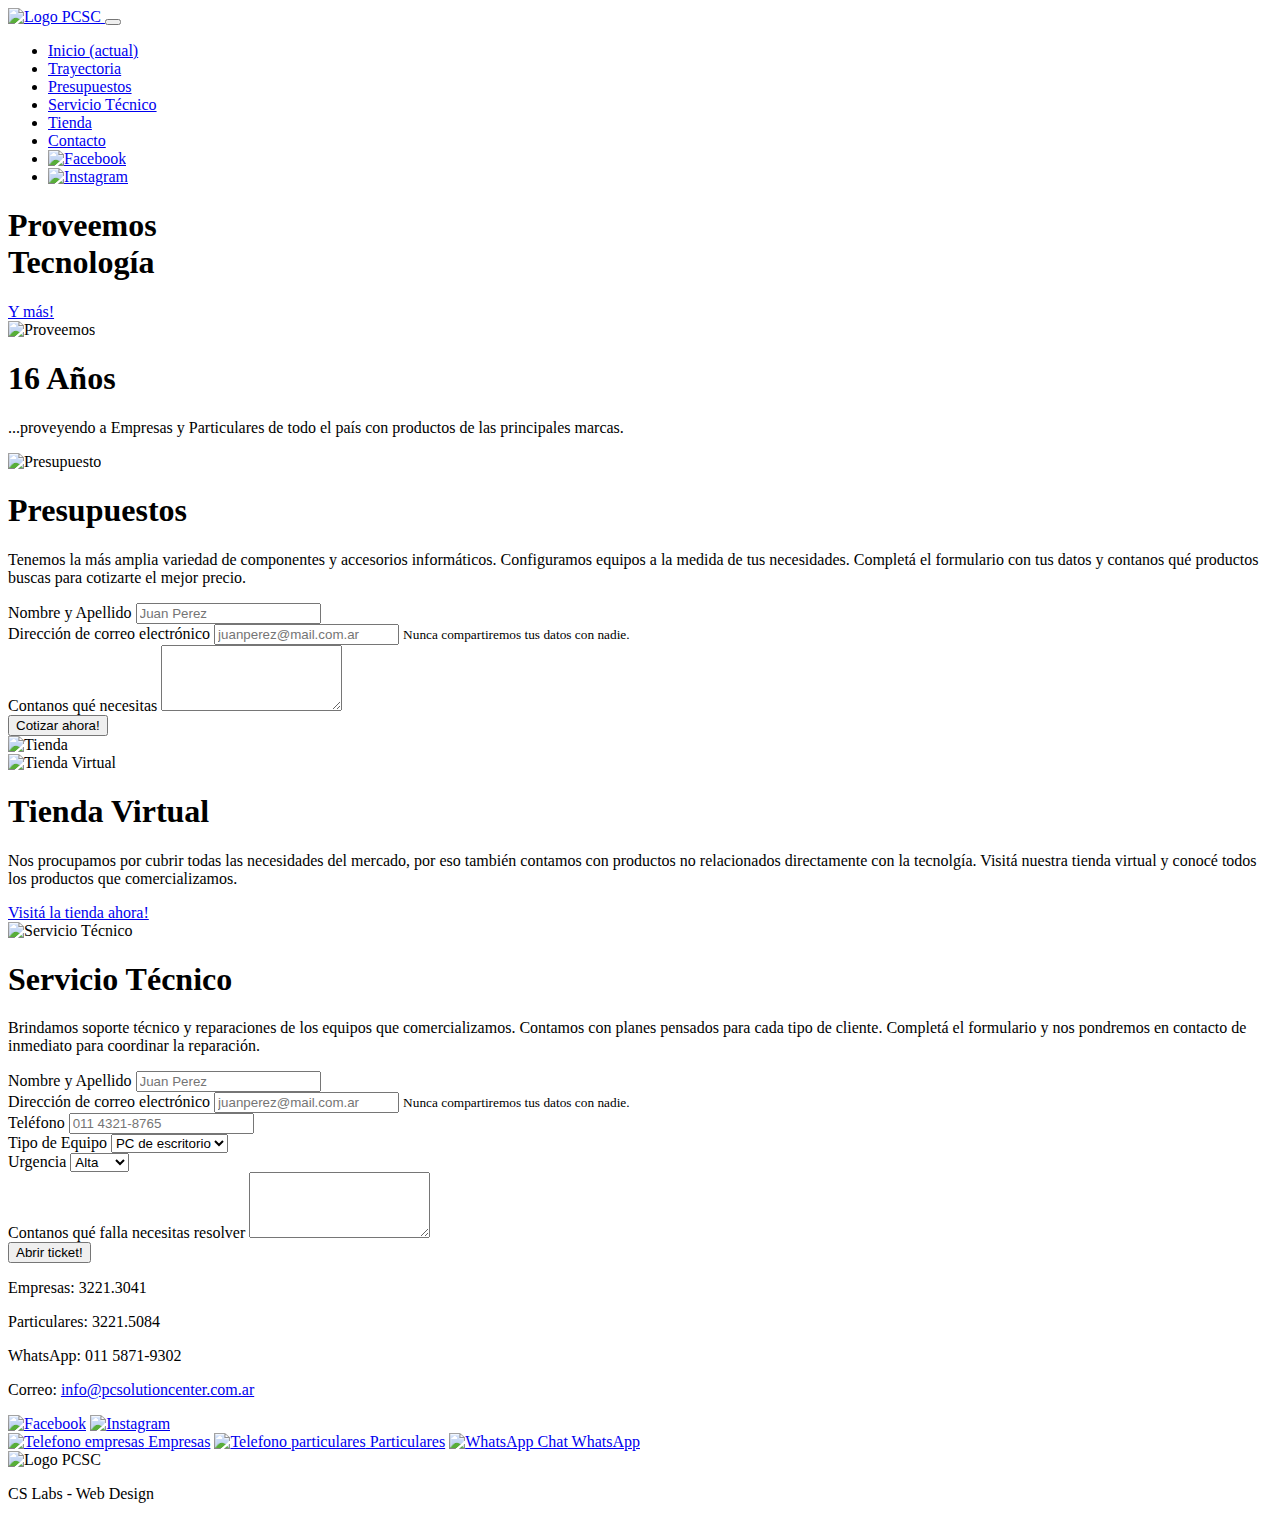
==== index.html @ fbec8a4c "Add files via upload" ====
<!doctype html>
<html lang="es">
    <head>
        <!-- Required meta tags -->
        <meta charset="utf-8">
        <meta name="viewport" content="width=device-width, initial-scale=1, shrink-to-fit=no">
        <!-- Bootstrap CSS -->
        <link rel="stylesheet" href="https://stackpath.bootstrapcdn.com/bootstrap/4.1.3/css/bootstrap.min.css" integrity="sha384-MCw98/SFnGE8fJT3GXwEOngsV7Zt27NXFoaoApmYm81iuXoPkFOJwJ8ERdknLPMO" crossorigin="anonymous">
        <link rel="stylesheet" href="css/styles.css">
        <title>PC Solution Center</title>
        <!-- Optional JavaScript -->
        <!-- jQuery first, then Popper.js, then Bootstrap JS -->
        <script src="https://code.jquery.com/jquery-3.3.1.slim.min.js" integrity="sha384-q8i/X+965DzO0rT7abK41JStQIAqVgRVzpbzo5smXKp4YfRvH+8abtTE1Pi6jizo" crossorigin="anonymous"></script>
        <script src="https://cdnjs.cloudflare.com/ajax/libs/popper.js/1.14.3/umd/popper.min.js" integrity="sha384-ZMP7rVo3mIykV+2+9J3UJ46jBk0WLaUAdn689aCwoqbBJiSnjAK/l8WvCWPIPm49" crossorigin="anonymous"></script>
        <script src="https://stackpath.bootstrapcdn.com/bootstrap/4.1.3/js/bootstrap.min.js" integrity="sha384-ChfqqxuZUCnJSK3+MXmPNIyE6ZbWh2IMqE241rYiqJxyMiZ6OW/JmZQ5stwEULTy" crossorigin="anonymous"></script>
    </head>
    <body>
        <nav class="navbar navbar-expand-lg navbar-light bg-light level-1">
            <a class="navbar-brand" href="#">
                <img src="image/logos/pcsc-isotipo.png" alt="Logo PCSC" class="nav-link" height="50">
            </a>
            <button class="navbar-toggler" type="button" data-toggle="collapse" data-target="#navbarNav" aria-controls="navbarNav" aria-expanded="false" aria-label="Toggle navigation">
                <span class="navbar-toggler-icon"></span>
            </button>
            <div class="collapse navbar-collapse" id="navbarNav">
                <ul class="navbar-nav ml-auto">
                    <li class="nav-item active">
                        <a class="nav-link hover-effect" href="#">Inicio <span class="sr-only">(actual)</span></a>
                    </li>
                    <li class="nav-item">
                        <a class="nav-link hover-effect" href="#about">Trayectoria</a>
                    </li>
                    <li class="nav-item">
                        <a class="nav-link hover-effect" href="#pricing">Presupuestos</a>
                    </li>
                    <li class="nav-item">
                        <a class="nav-link hover-effect" href="#service">Servicio Técnico</a>
                    </li>
                    <li class="nav-item">
                        <a class="nav-link hover-effect" href="#store">Tienda</a>
                    </li>
                    <li class="nav-item">
                        <a class="nav-link hover-effect" href="#contact">Contacto</a>
                    </li>
                    <li class="nav-item">
                        <a class="nav-link hover-effect" href="https://www.facebook.com/pcsolutioncenter">
                            <img src="image/icons/facebook.png" alt="Facebook" height="20">
                        </a>
                    </li>
                    <li class="nav-item">
                        <a class="nav-link hover-effect" href="https://www.instagram.com/pcsc_pcsolutioncenter/">
                            <img src="image/icons/instagram.png" alt="Instagram" height="20">
                        </a>
                    </li>

                </ul>
            </div>
        </nav>
        <header class="hero d-flex flex-row align-items-strech">
            <div class="absolute" id="blue-screen"></div>
            <div class="col col-md-6  col-lg-4 d-flex flex-column justify-content-center align-items-center" id="hero-message">
                <h1 class="hero-title">
                    Proveemos<br>Tecnología
                </h1>
                <div class="d-flex justify-content-center align-items-center rounded-active">
                    <a href="http://pcsolutioncenter.mercadoshops.com.ar" class="d-inline-block">Y más!</a>
                </div>
            </div>
        </header>
        <section class="container-flex" id="content">
            <article class="container flex-row" id="about">
                <div class="row">
                    <div class="col-sm-6 d-flex flex-column justify-content-center align-items-center">
                        <img src="image/delivery-truck.png" alt="Proveemos" width="100" id="about-image">
                    </div>
                    <div class="col-sm-4 offset-sm-1 d-flex flex-column justify-content-center align-items-center">
                        <h1>16 Años</h1>
                        <p>
                            ...proveyendo a Empresas y Particulares de todo el país con productos de las principales marcas.
                        </p>
                    </div>
                </div>    
            </article>
            <article class="container flex-row" id="pricing">
                <div class="row">
                    <div class="col-sm-4 d-flex flex-column justify-content-center align-items-center">
                        <img src="image/icons/file.png" alt="Presupuesto" class="article-image" width="100">
                        <h1>Presupuestos</h1>
                        <p>
                            Tenemos la más amplia variedad de componentes y accesorios informáticos.
                            Configuramos equipos a la medida de tus necesidades. Completá el formulario
                            con tus datos y contanos qué productos buscas para cotizarte el mejor precio.
                        </p>
                    </div>
                    <form class="col-sm-6 offset-sm-1 form-container level-1" action="http://localhost/sendprice.php" method="POST" enctype="application/x-www-form-urlencoded">
                        <div class="form-group col">
                            <label for="pricing-name">Nombre y Apellido</label>
                            <input type="text" class="form-control" id="pricing-name" placeholder="Juan Perez" required="">
                        </div>
                        <div class="form-group col">
                            <label for="pricing-email">Dirección de correo electrónico</label>
                            <input type="email" class="form-control" id="pricing-email" aria-describedby="pricing-email-help" placeholder="juanperez@mail.com.ar" required="">
                            <small id="pricing-email-help" class="form-text text-muted">Nunca compartiremos tus datos con nadie.</small>
                        </div>
                        <div class="form-group col">
                            <label for="pricing-request">Contanos qué necesitas</label>
                            <textarea class="form-control" id="pricing-request" rows="4" required=""></textarea>
                        </div>
                        <div class="form-group col">
                            <button type="submit" class="col-sm-6 offset-sm-2 col-lg-4 offset-lg-4 btn btn-warning level-1">Cotizar ahora!</button>
                        </div>
                    </form>
                </div>
            </article>
            <article class="container flex-row" id="store">
                <div class="row">
                    <div class="col-sm-6 d-flex flex-column justify-content-center align-items-center">
                        <img src="image/online-shopping.png" alt="Tienda" width="100" id="store-image">
                    </div>
                    <div class="col-sm-4 offset-sm-1 d-flex flex-column justify-content-center align-items-center">
                        
                        <img src="image/icons/web-cart.png" alt="Tienda Virtual" class="article-image" width="100">
                        <h1>Tienda Virtual</h1>
                        <p>
                            Nos procupamos por cubrir todas las necesidades del mercado, por eso también
                            contamos con productos no relacionados directamente con la tecnolgía. Visitá
                            nuestra tienda virtual y conocé todos los productos que comercializamos.
                        </p>
                        <div>
                            <a href="http://pcsolutioncenter.mercadoshops.com.ar" class="btn btn-danger level-1">Visitá la tienda ahora!</a>
                        </div>
                    </div>
                </div>    
            </article>
            <article class="container flex-row" id="service">
                <div class="row">
                    <div class="col-sm-4 d-flex flex-column justify-content-center align-items-center">
                        <img src="image/icons/tech-support.png" alt="Servicio Técnico" class="article-image" width="100">
                        <h1>Servicio Técnico</h1>
                        <p>
                            Brindamos soporte técnico y reparaciones de los equipos que comercializamos.
                            Contamos con planes pensados para cada tipo de cliente. Completá el formulario
                            y nos pondremos en contacto de inmediato para coordinar la reparación.
                        </p>
                    </div>
                    <form class="col-sm-6 offset-sm-1 form-container level-1">
                        <div class="form-group col">
                            <label for="name">Nombre y Apellido</label>
                            <input type="text" class="form-control" id="name" placeholder="Juan Perez" required>
                        </div>
                        <div class="form-group col">
                            <label for="email">Dirección de correo electrónico</label>
                            <input type="email" class="form-control" id="email" aria-describedby="emailHelp" placeholder="juanperez@mail.com.ar" required>
                            <small id="emailHelp" class="form-text text-muted">Nunca compartiremos tus datos con nadie.</small>
                        </div>
                        <div class="form-group col">
                            <label for="telephone">Teléfono</label>
                            <input type="tel" class="form-control" id="telephone" placeholder="011 4321-8765" required>
                        </div>
                        <div class="row">
                            <div class="form-group col-sm-6">
                                <label for="product">Tipo de Equipo</label>
                                <select class="form-control" id="product">
                                    <option>PC de escritorio</option>
                                    <option>Notebook</option>
                                    <option>Impresora</option>
                                    <option>Multifuncional</option>
                                    <option>Periférico</option>
                                    <option>Otros</option>
                                </select>
                            </div>
                            <div class="form-group col-sm-6">
                                <label for="urgency">Urgencia</label>
                                <select class="form-control" id="urgency">
                                    <option>Alta</option>
                                    <option>Media</option>
                                    <option>Baja</option>
                                </select>
                            </div>
                        </div>
                        <div class="form-group col">
                            <label for="request">Contanos qué falla necesitas resolver</label>
                            <textarea class="form-control" id="request" rows="4" required></textarea>
                        </div>
                        <div class="form-group col">
                            <button type="submit" class="col-sm-6 offset-sm-2 col-lg-4 offset-lg-4 btn btn-warning level-1">Abrir ticket!</button>
                        </div>
                    </form>
                </div>    
            </article>
        </section>
        <footer class="flex-container" id="contact">
            <div class="row">
                <div class="d-none d-sm-flex justify-content-center align-items-center p-3">
                    <div class="autosized p-3">
                        <p class="contact-info">Empresas: <span class="contact-data">3221.3041</span></p>
                        <p class="contact-info">Particulares: <span class="contact-data">3221.5084</span></p>
                        <p class="contact-info">WhatsApp: <span class="contact-data">011 5871-9302</span></p>
                        <p class="contact-info">Correo: <a href="mailto: info@pcsolutioncenter.com.ar">info@pcsolutioncenter.com.ar</a> </p>
                    </div>
                    <div class="d-flex flex-column justify-content-around align-items-center autosized p-3">
                        <a href="https://www.facebook.com/pcsolutioncenter" class="social-link p-3"><img src="image/icons/facebook-white.png" alt="Facebook" height="50"></a>
                        <a href="https://www.instagram.com/pcsc_pcsolutioncenter/" class="social-link p-3"><img src="image/icons/instagram-white.png" alt="Instagram" height="50"></a>
                    </div>
                </div>
                <div class="d-flex d-sm-none flex-column p-3">
                    <a href="tel:+5401132213041" class="level-1 btn btn-primary p-2 m-3"><img src="image/icons/telephone-white.png" alt="Telefono empresas" height="30"> Empresas</a>
                    <a href="tel:+5401133215084" class="level-1 btn btn-info p-2 m-3"><img src="image/icons/telephone-white.png" alt="Telefono particulares" height="30"> Particulares</a>
                    <a href="https://wa.me/5401158719302" class="level-1 btn btn-success p-2 m-3"><img src="image/icons/whatsapp-white.png" alt="WhatsApp Chat" height="30"> WhatsApp</a>
                </div>
                <div class="d-flex flex-row justify-content-center align-items-center p-3">
                    <img src="image/logos/pcsc-logo-gray.png" alt="Logo PCSC" width="400">
                </div>
            </div>
            <div class="d-flex flex-row justify-content-center align-items-center p-2">
                <p class="copyright">CS Labs - Web Design</p>
            </div>
        </footer>
    </body>
</html>
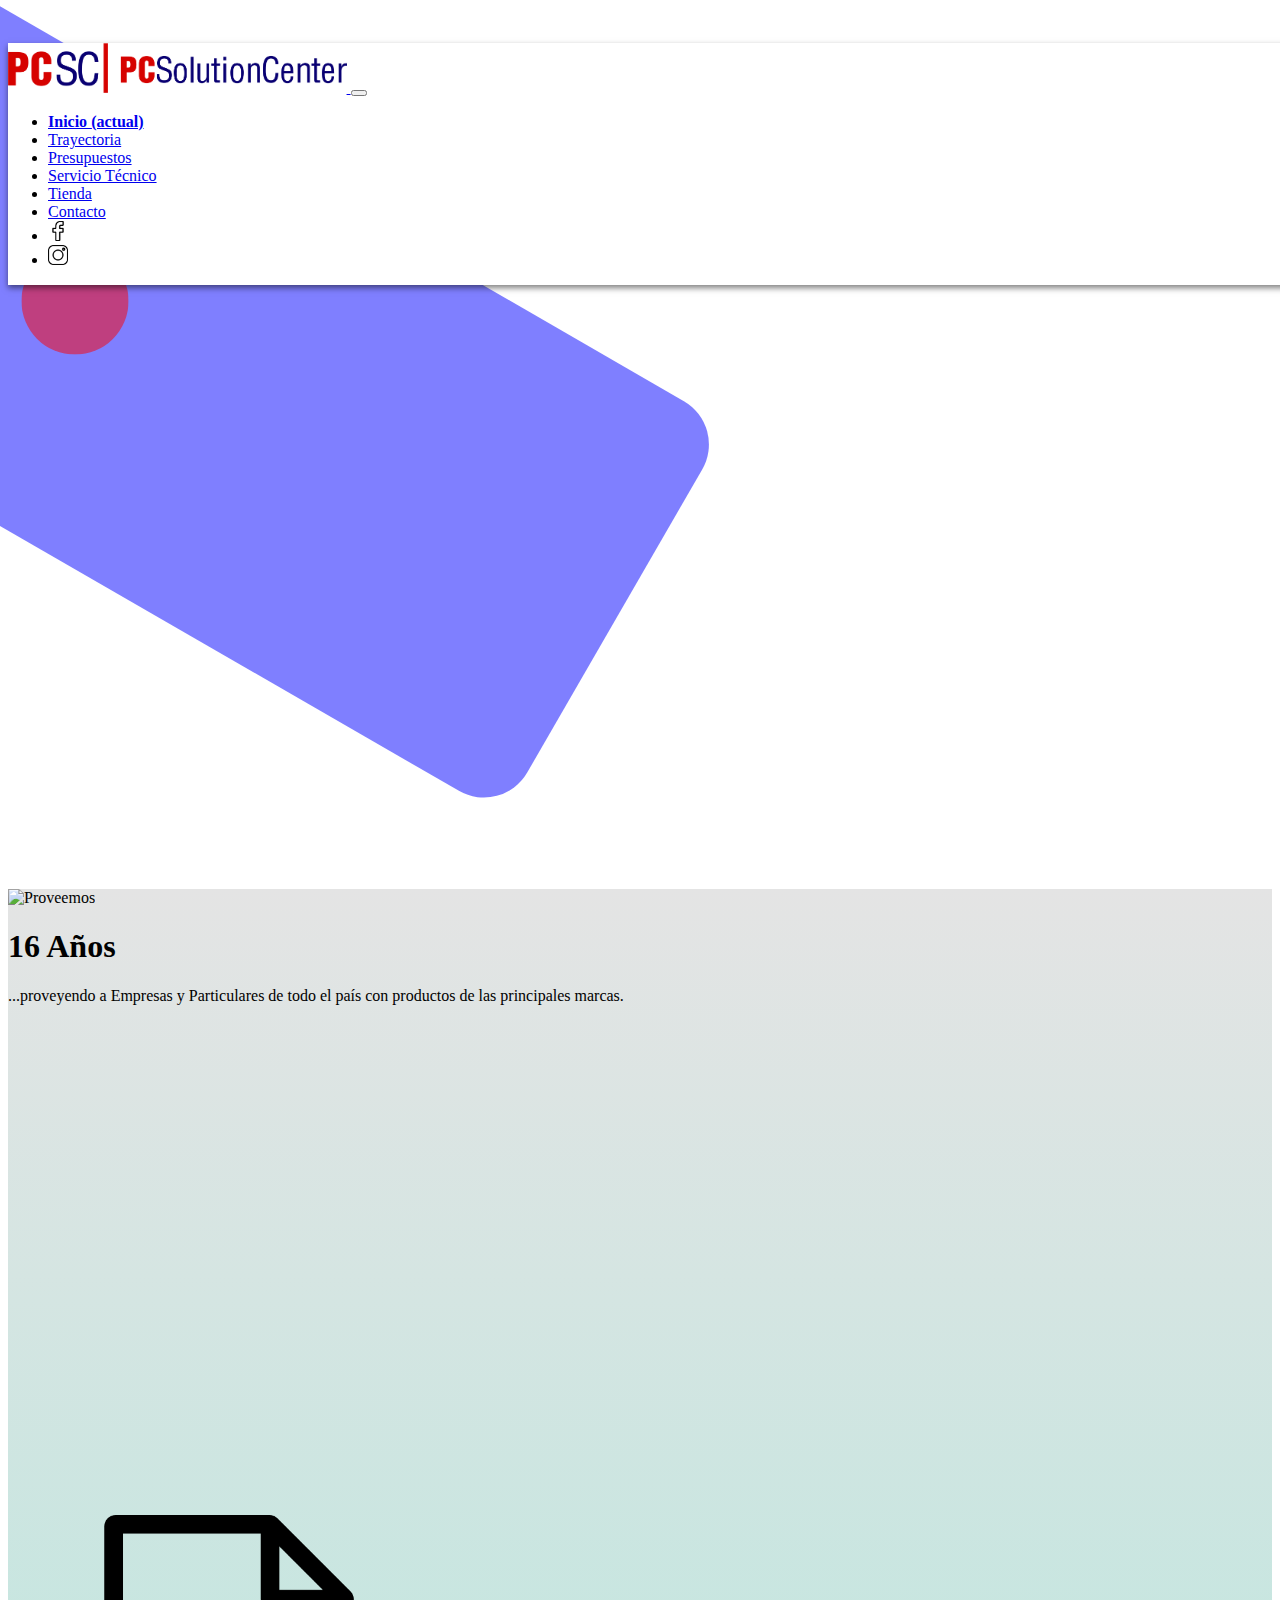
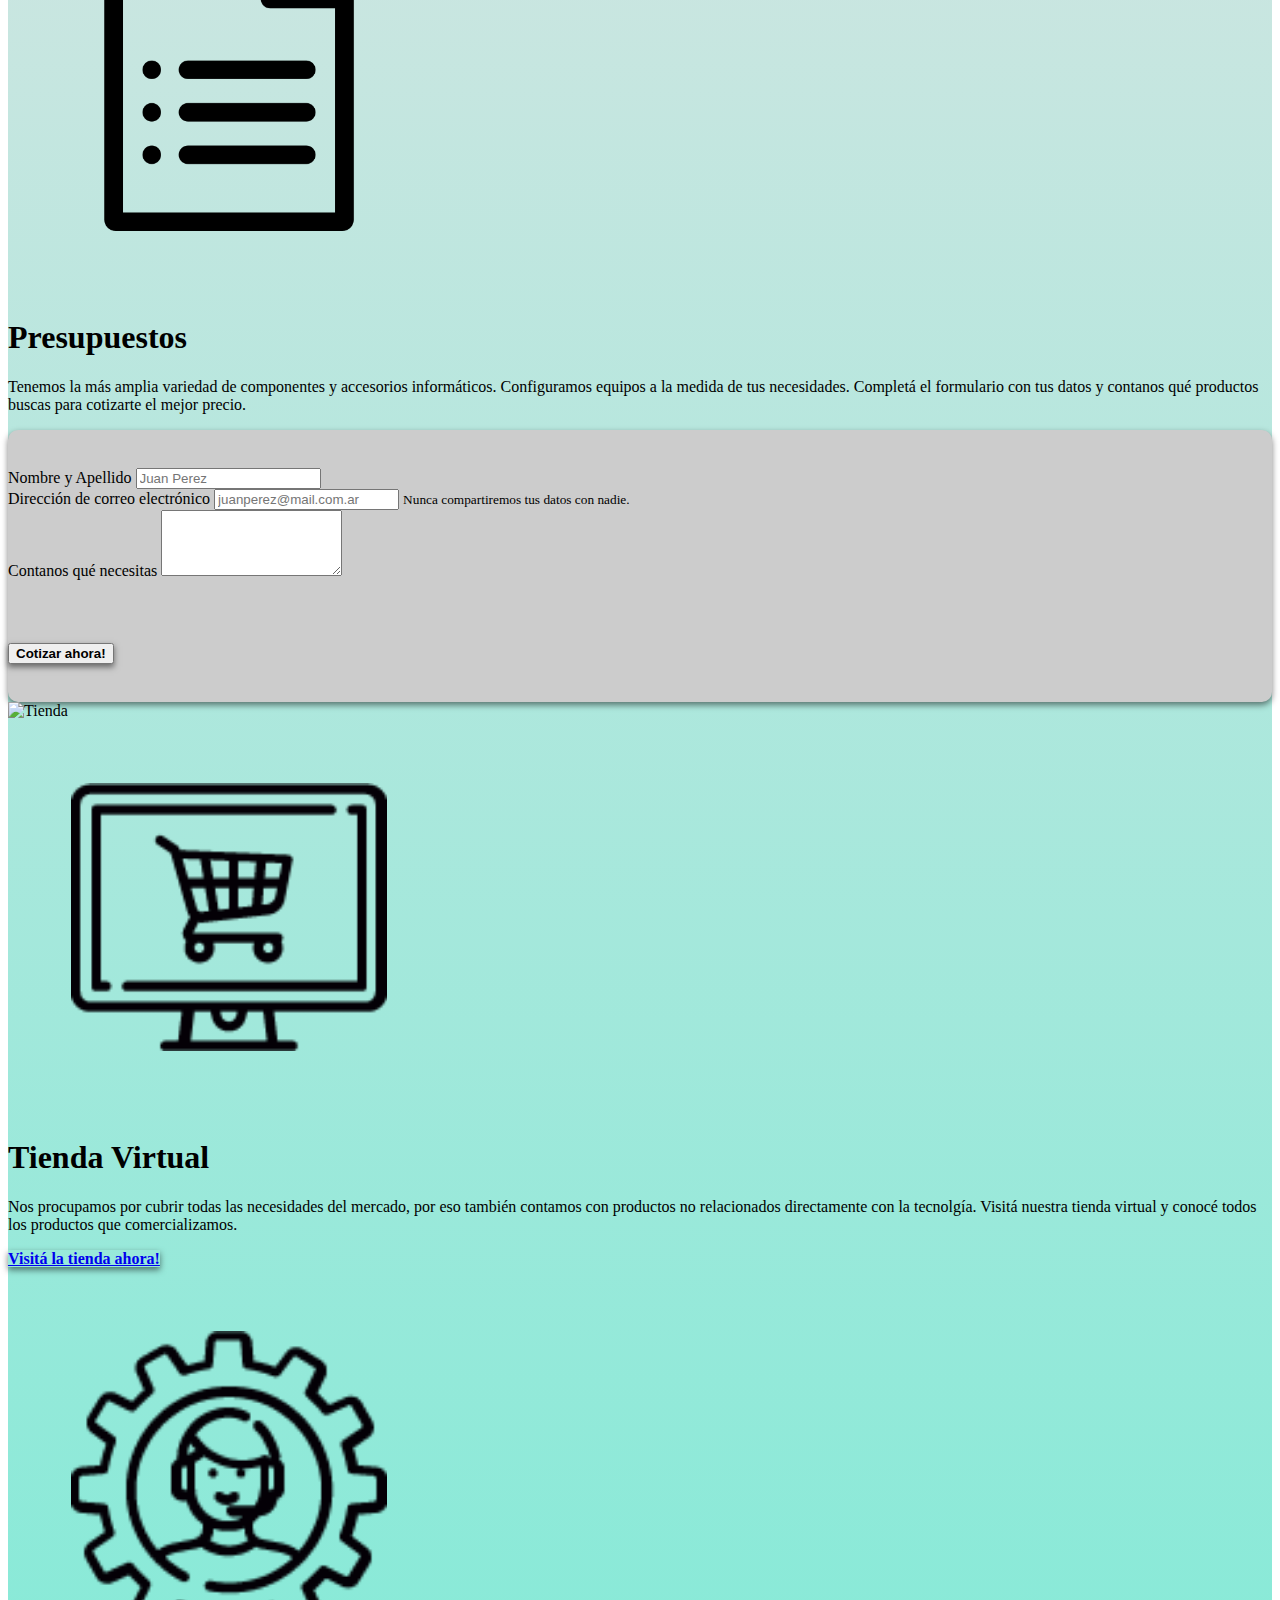
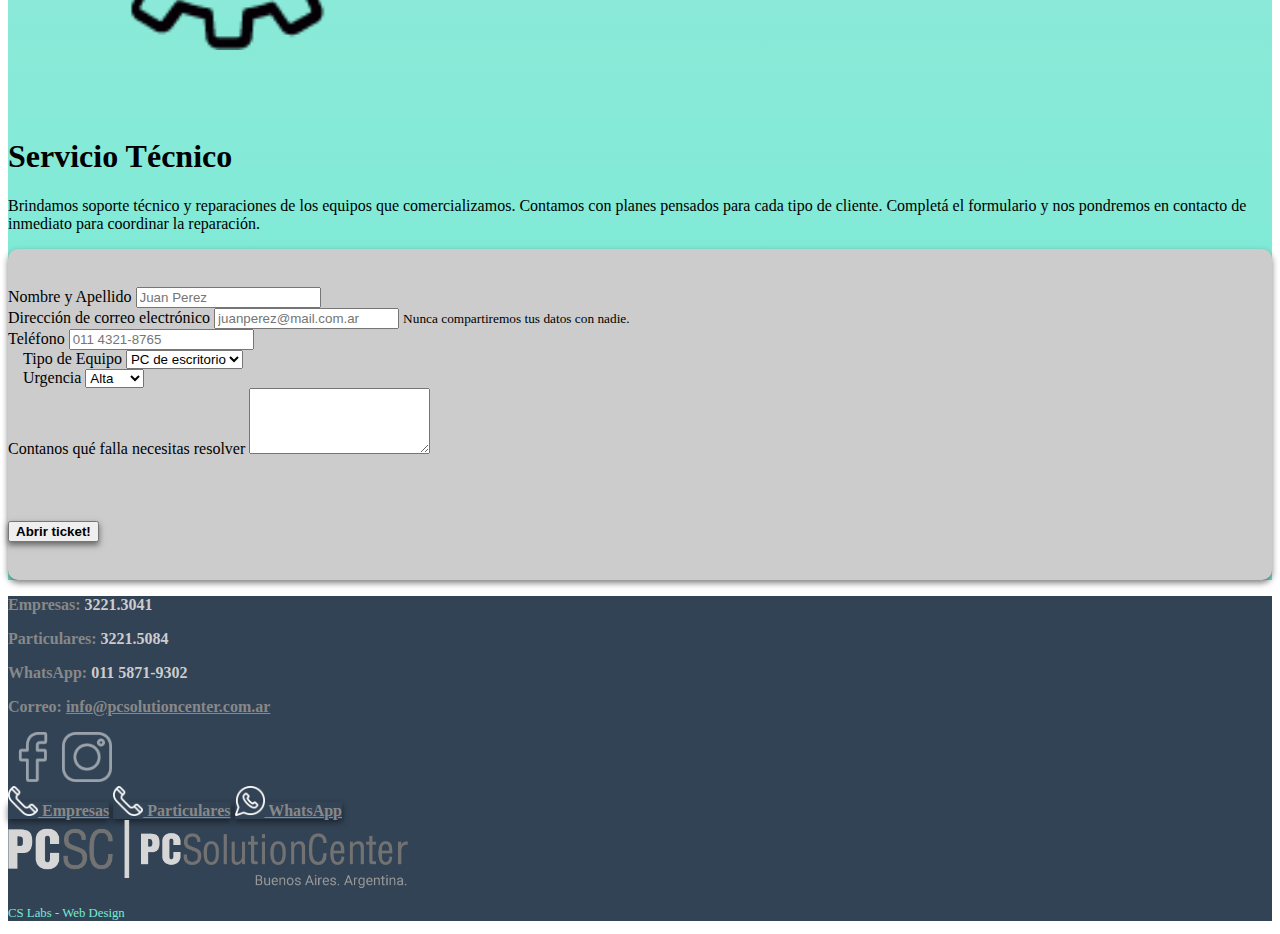
==== commit a244c64f: "Update index.html" ====
--- a/index.html
+++ b/index.html
@@ -63,7 +63,7 @@
                     Proveemos<br>Tecnología
                 </h1>
                 <div class="d-flex justify-content-center align-items-center rounded-active">
-                    <a href="http://pcsolutioncenter.mercadoshops.com.ar" class="d-inline-block">Y más!</a>
+                    <a href="#store" class="d-inline-block">Y más!</a>
                 </div>
             </div>
         </header>
@@ -127,7 +127,7 @@
                             nuestra tienda virtual y conocé todos los productos que comercializamos.
                         </p>
                         <div>
-                            <a href="http://pcsolutioncenter.mercadoshops.com.ar" class="btn btn-danger level-1">Visitá la tienda ahora!</a>
+                            <a href="http://pcsolutioncenter.mercadoshops.com.ar" target="_blank" class="btn btn-danger level-1">Visitá la tienda ahora!</a>
                         </div>
                     </div>
                 </div>    
@@ -217,4 +217,4 @@
             </div>
         </footer>
     </body>
-</html>+</html>
--- a/css/styles.css
+++ b/css/styles.css
@@ -0,0 +1,217 @@
+.navbar{
+    position: absolute;
+    width: 100%;
+    min-height: 6vh;
+    z-index: 10;
+    background-color: white;
+}
+
+.nav-item.active a{
+    font-weight: bold;
+}
+
+.level-1{
+    box-shadow: 0px 3px 6px rgba(0, 0, 0, 0.5);
+}
+
+.hover-effect{
+    position: relative;
+}
+
+.hover-effect:before{
+    content: '';
+    position: absolute;
+    transition: transform .5s ease;
+    left: 0;
+    bottom: 0;
+    width: 100%;
+    height: 2px;
+    background: black;
+    transform:  scaleX(0);
+}
+
+.hover-effect:hover:before {
+    transform:  scaleX(1);
+}
+
+.hero{
+    height: 94vh;
+    background-image: url(../image/hero-image.jpg);
+    background-position: bottom center;
+    background-size: cover;
+}
+
+.absolute{
+    position: absolute;
+}
+
+#blue-screen{
+    top:-6%;
+    left:0%;
+    width: 50vh;
+    height: 100vh;
+    transform: rotate(-60deg);
+    background-color: rgba(0, 0, 255, 0.5);
+    border-radius: 50px;
+}
+
+.hero-title{
+    color:white;
+    font-size: 4em;
+}
+
+.rounded-active{
+    height: 8em;
+    width: 8em;
+    border-radius: 50%;
+    border: 3px solid transparent;
+    background-color: rgba(255, 0, 0, 0.5);
+    transition: all 0.3s ease-in-out;
+    transform: scale(0.8);
+}
+
+.rounded-active:hover{
+    /*transform: rotate(360deg)*/
+    transform: scale(1);
+    border-color: red;
+    box-shadow: 0px 0px 3px rgba(255, 0, 0, 0.5);
+}
+
+.rounded-active:active{
+    transform: scale(0.95);
+    transition-duration: 0.25s;
+}
+
+.rounded-active a{
+    font-size: 2em;
+    color: white;
+}
+
+.rounded-active a:hover{
+    text-decoration: none;
+}
+
+section#content{
+    background: linear-gradient(180deg, #E4E4E4, #74EBD5);
+    min-height: 255vh;
+}
+
+article>div{
+    min-height: 62.5vh;
+}
+
+#pricing>div{
+    min-height: 50vh;
+}
+
+#service>div{
+    min-height: 70vh;
+}
+
+#about-image, #store-image{
+    width: 100%;
+    min-height: auto;
+}
+
+.article-image{
+    width: 25%;
+    height: auto;
+    margin: 5%;
+}
+
+.form-container{
+    background-color: #CCC;
+    border-radius: 10px;
+    padding: 3% 0;
+}
+.form-container .row{
+    padding: 0px 15px;
+}
+
+.form-container button{
+    margin-top: 5%;
+}
+
+footer{
+    min-height: 20vh;
+    background-color: #324355;
+}
+
+footer div{
+    flex: 1;
+}
+
+.autosized{
+    flex: 0 auto;
+}
+
+.btn{
+    font-weight: bold;
+}
+
+.btn:active{
+    box-shadow: none;
+}
+
+.contact-info, footer a{
+    font-weight: bold;
+    color: #888;
+    transition: color 0.2s ease;
+}
+
+footer a:hover{
+    text-decoration: none;
+    color: #fff;
+}
+
+.contact-data{
+    color: #ccc;
+}
+
+.social-link{
+    opacity: 0.5;
+    transition: opacity 0.2s ease;
+}
+
+.social-link:hover{
+    opacity: 1;
+}
+.copyright{
+    color: #74EBD5;
+    font-size: 0.8em;
+}
+
+#php-response{
+    background-image: url(../image/mailbox-open.png);
+    background-size: cover;
+    background-position: center top;
+    background-repeat: no-repeat;
+    height: 100vh;
+    width: 100%;
+}
+
+.success-message{
+    height: auto;
+}
+
+.full-height{
+    height: 100vh;
+}
+
+@media only screen and (max-width: 575.98px){
+    #about, #pricing, #store{
+        margin-bottom: 10vh;
+    }
+
+    .article-image{
+        display: none;
+    }
+
+    .hover-effect:before{
+        width: 25%;
+    }
+
+    #php-response{
+        background-position: top right;
+    }
+}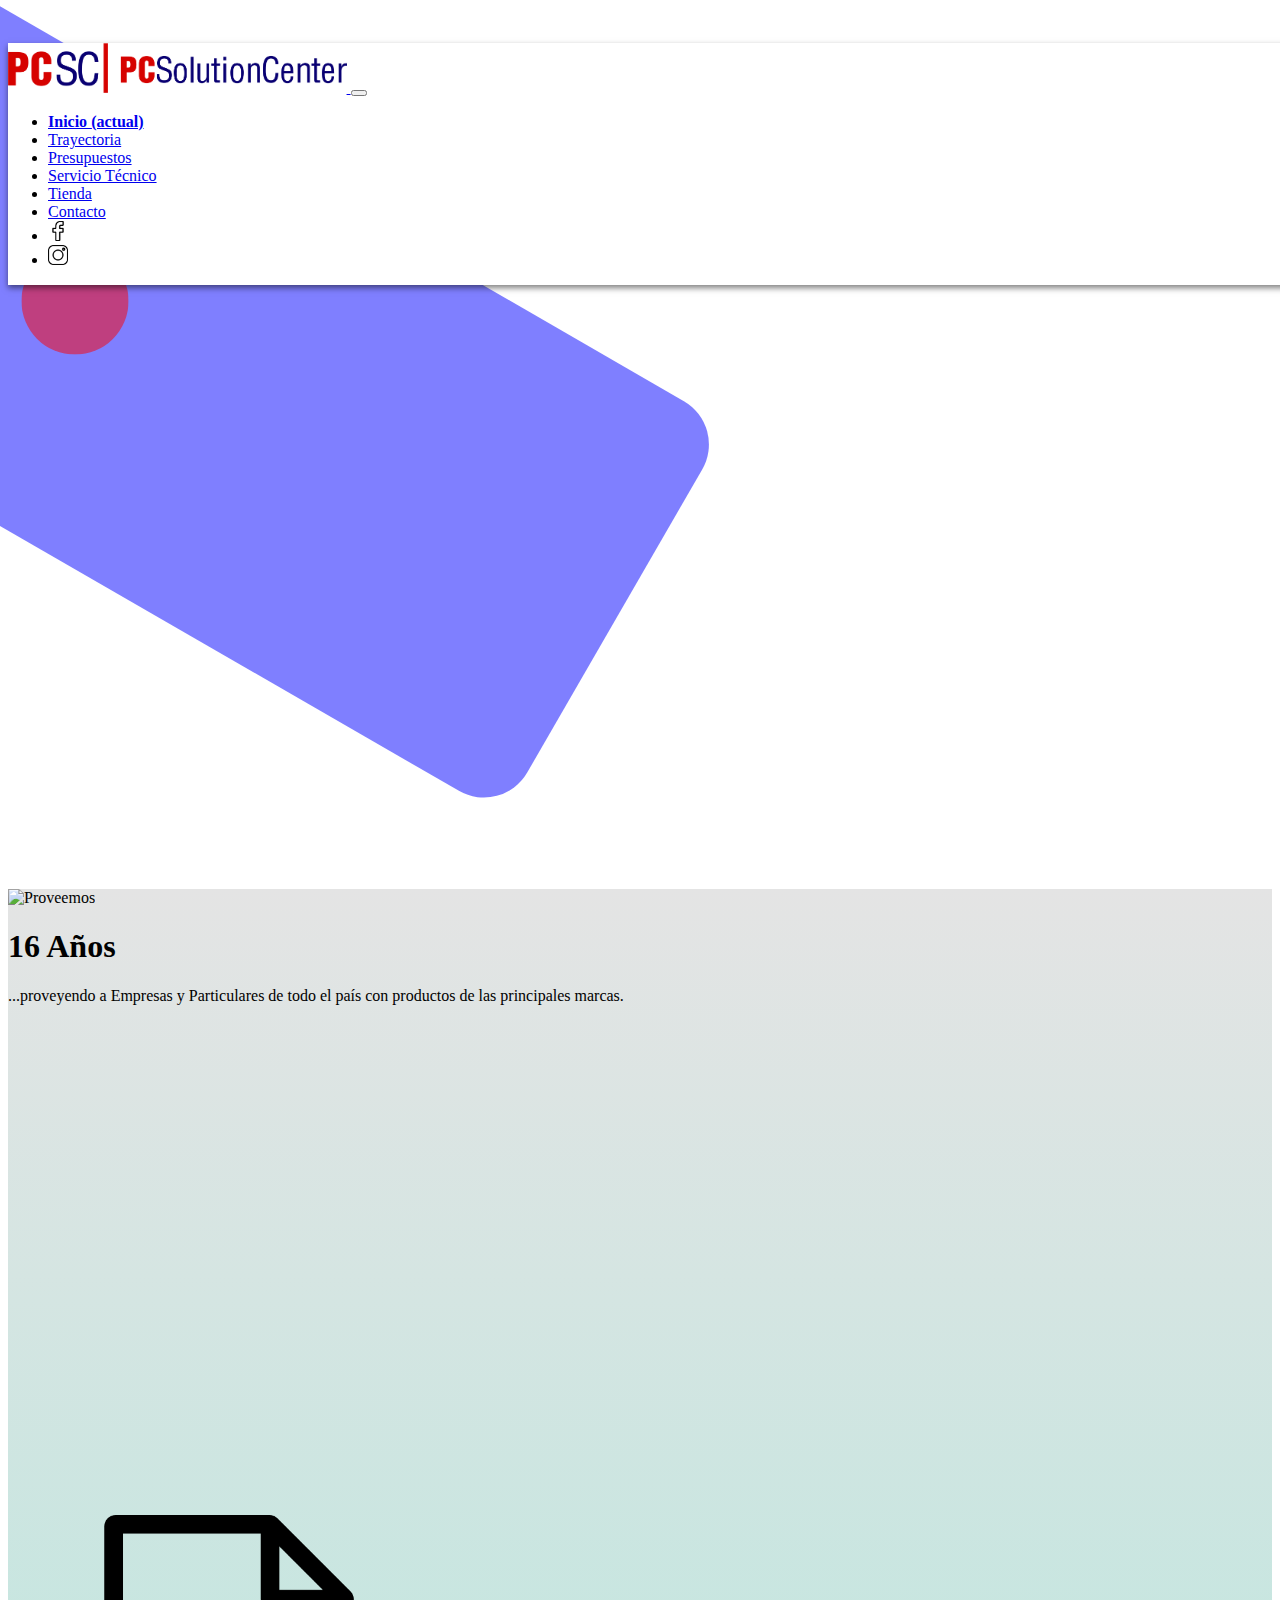
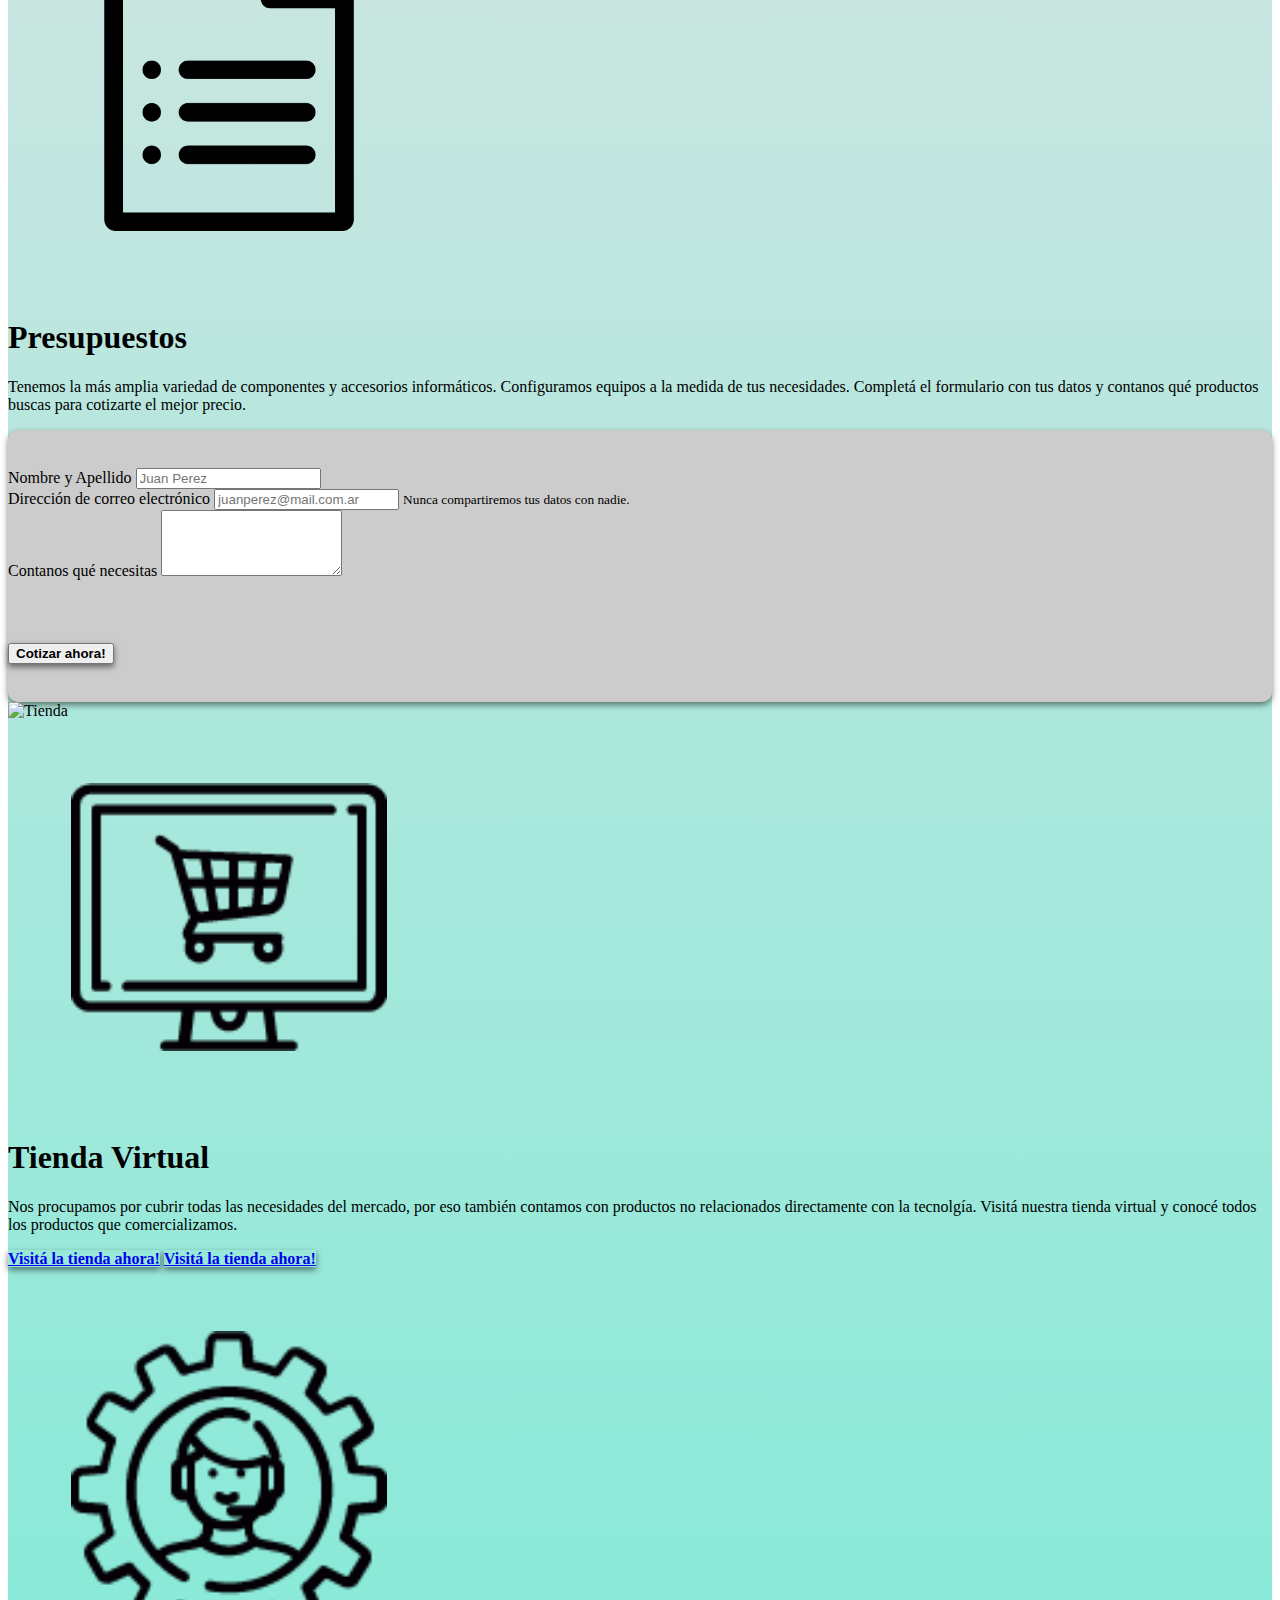
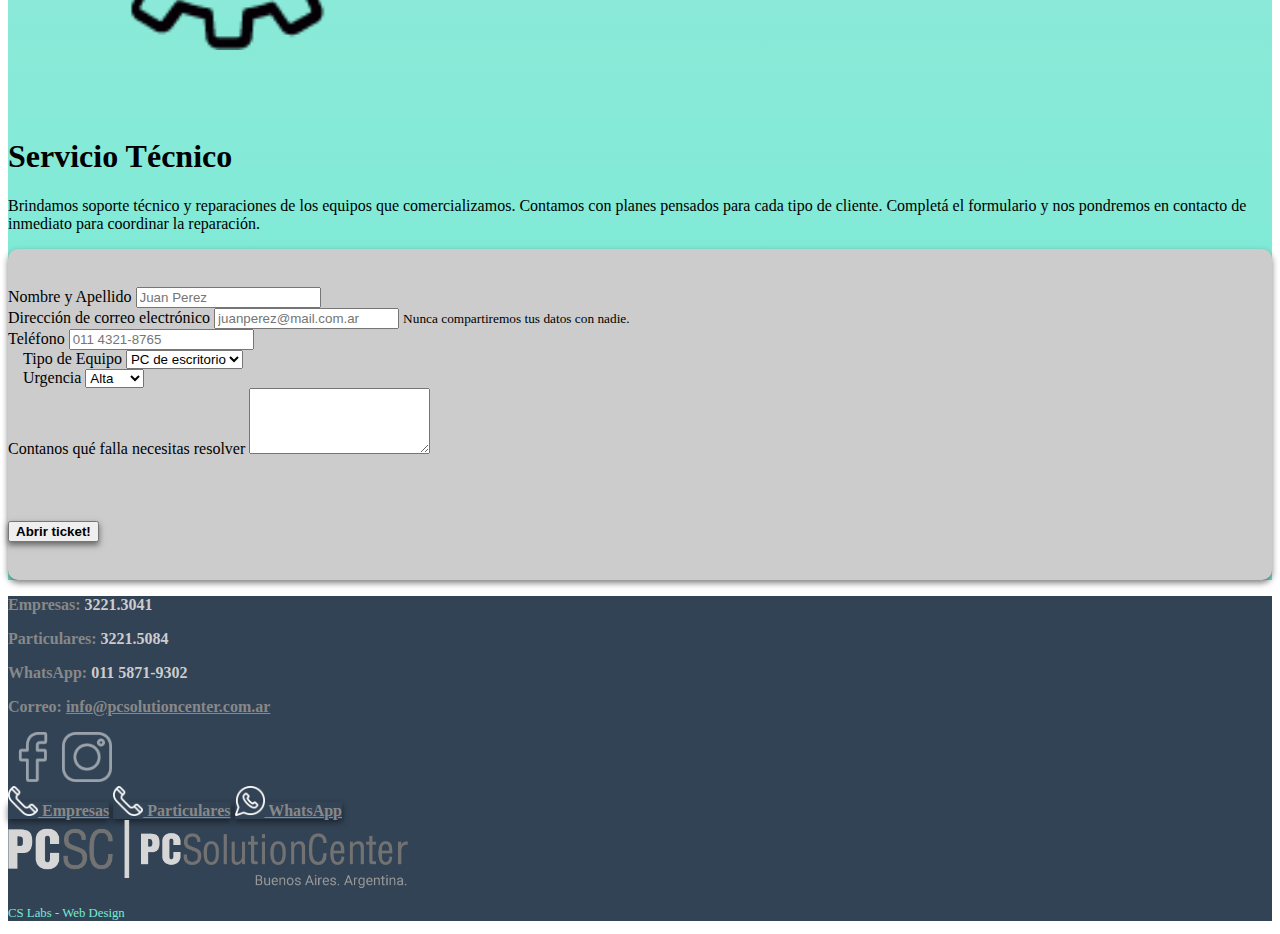
==== commit f9e47142: "Update index.html" ====
--- a/index.html
+++ b/index.html
@@ -75,7 +75,7 @@
                     </div>
                     <div class="col-sm-4 offset-sm-1 d-flex flex-column justify-content-center align-items-center">
                         <h1>16 Años</h1>
-                        <p>
+                        <p class="text-center">
                             ...proveyendo a Empresas y Particulares de todo el país con productos de las principales marcas.
                         </p>
                     </div>
@@ -86,7 +86,7 @@
                     <div class="col-sm-4 d-flex flex-column justify-content-center align-items-center">
                         <img src="image/icons/file.png" alt="Presupuesto" class="article-image" width="100">
                         <h1>Presupuestos</h1>
-                        <p>
+                        <p class="text-justified">
                             Tenemos la más amplia variedad de componentes y accesorios informáticos.
                             Configuramos equipos a la medida de tus necesidades. Completá el formulario
                             con tus datos y contanos qué productos buscas para cotizarte el mejor precio.
@@ -121,13 +121,14 @@
                         
                         <img src="image/icons/web-cart.png" alt="Tienda Virtual" class="article-image" width="100">
                         <h1>Tienda Virtual</h1>
-                        <p>
+                        <p class="text-justified">
                             Nos procupamos por cubrir todas las necesidades del mercado, por eso también
                             contamos con productos no relacionados directamente con la tecnolgía. Visitá
                             nuestra tienda virtual y conocé todos los productos que comercializamos.
                         </p>
                         <div>
-                            <a href="http://pcsolutioncenter.mercadoshops.com.ar" target="_blank" class="btn btn-danger level-1">Visitá la tienda ahora!</a>
+                            <a href="http://pcsolutioncenter.mercadoshops.com.ar" class="d-inline-block d-none-sm btn btn-danger level-1">Visitá la tienda ahora!</a>
+                            <a href="http://pcsolutioncenter.mercadoshops.com.ar" target="_blank" class="d-none d-inline-block-sm btn btn-danger level-1">Visitá la tienda ahora!</a>
                         </div>
                     </div>
                 </div>    
@@ -137,7 +138,7 @@
                     <div class="col-sm-4 d-flex flex-column justify-content-center align-items-center">
                         <img src="image/icons/tech-support.png" alt="Servicio Técnico" class="article-image" width="100">
                         <h1>Servicio Técnico</h1>
-                        <p>
+                        <p clas="text-justified">
                             Brindamos soporte técnico y reparaciones de los equipos que comercializamos.
                             Contamos con planes pensados para cada tipo de cliente. Completá el formulario
                             y nos pondremos en contacto de inmediato para coordinar la reparación.
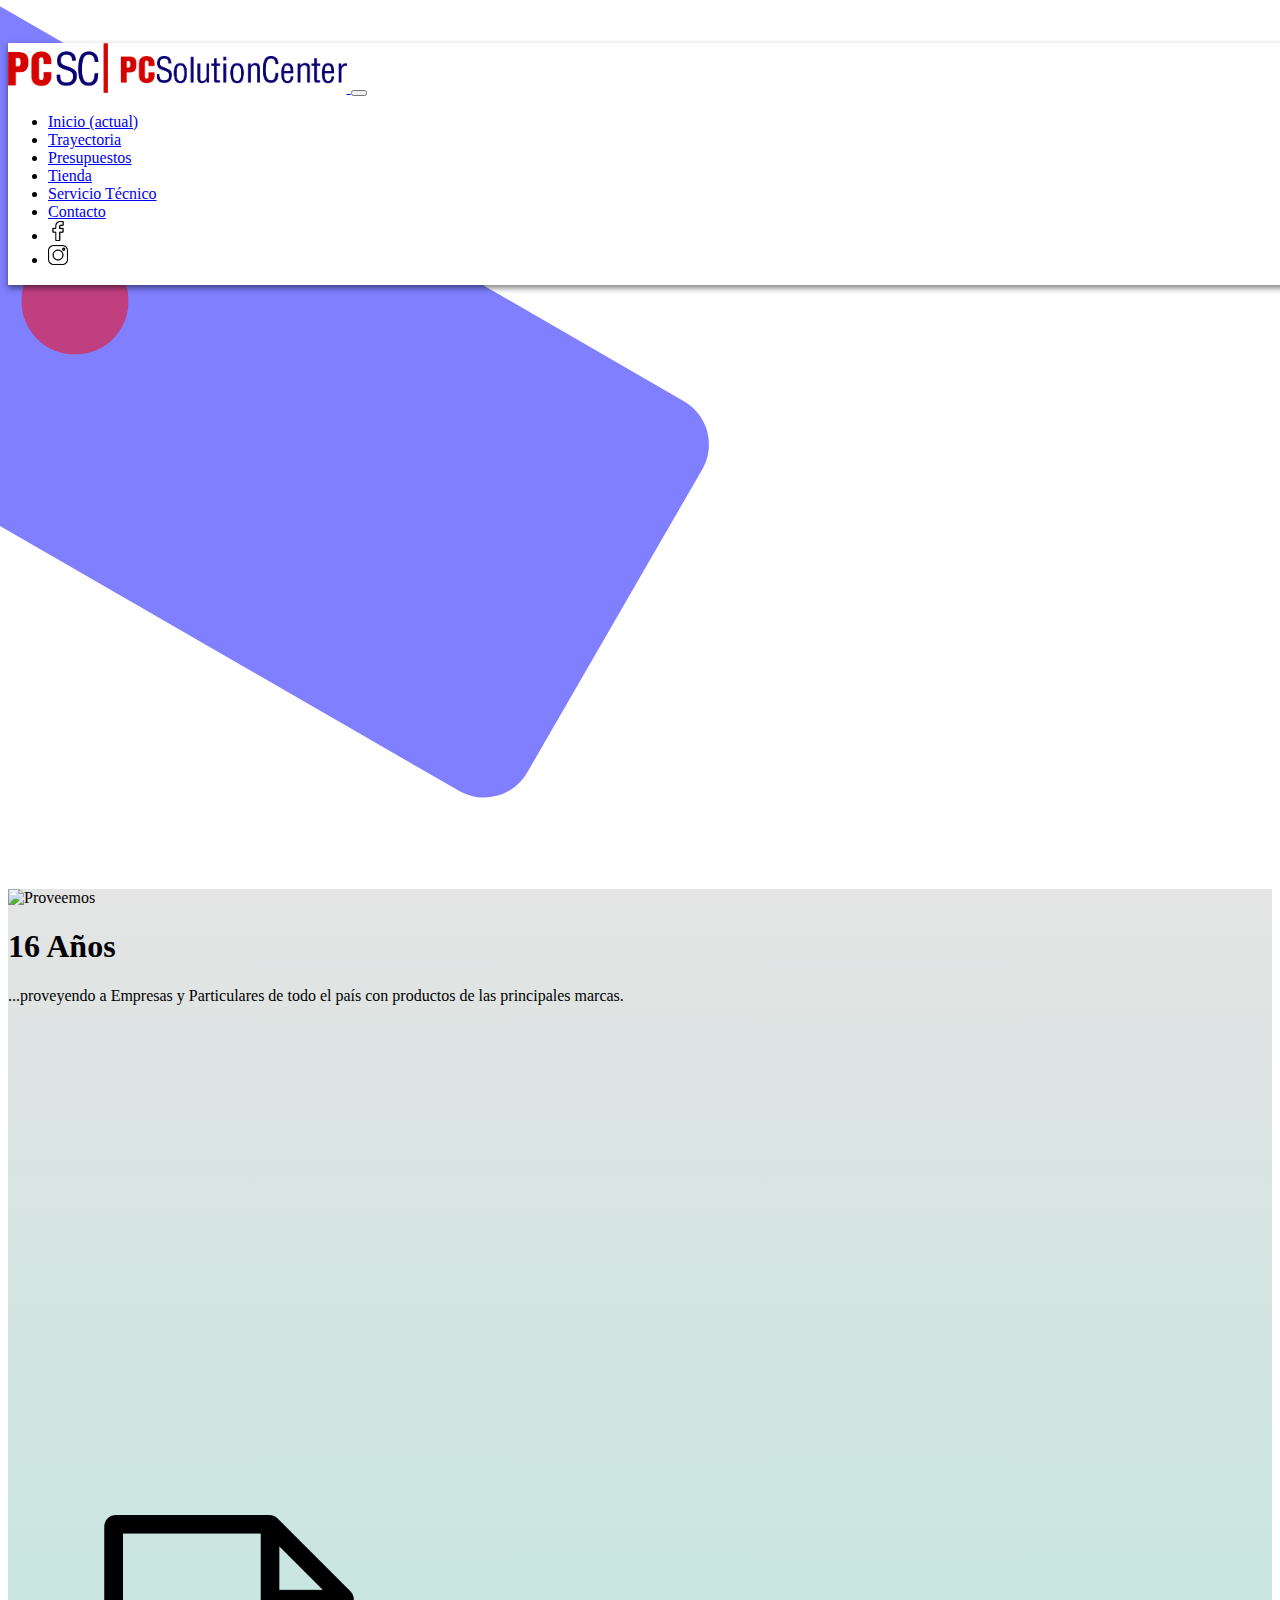
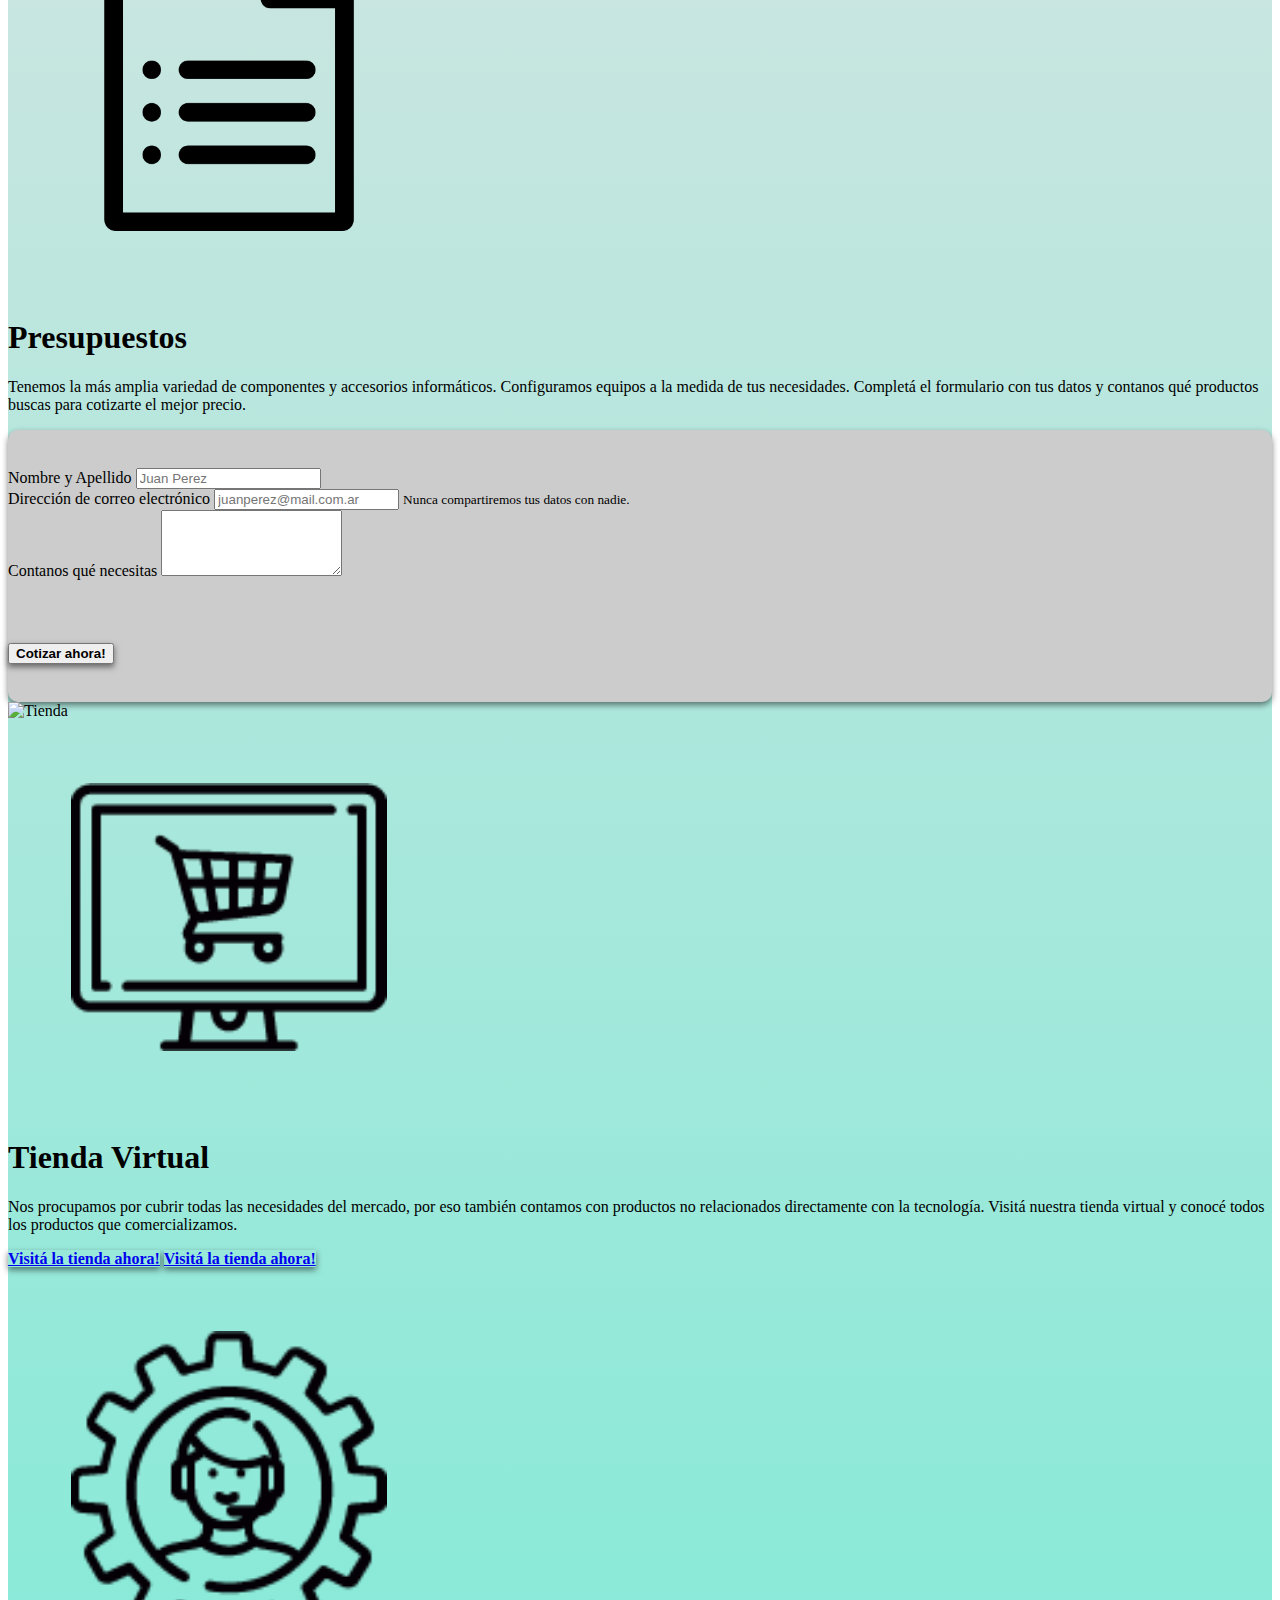
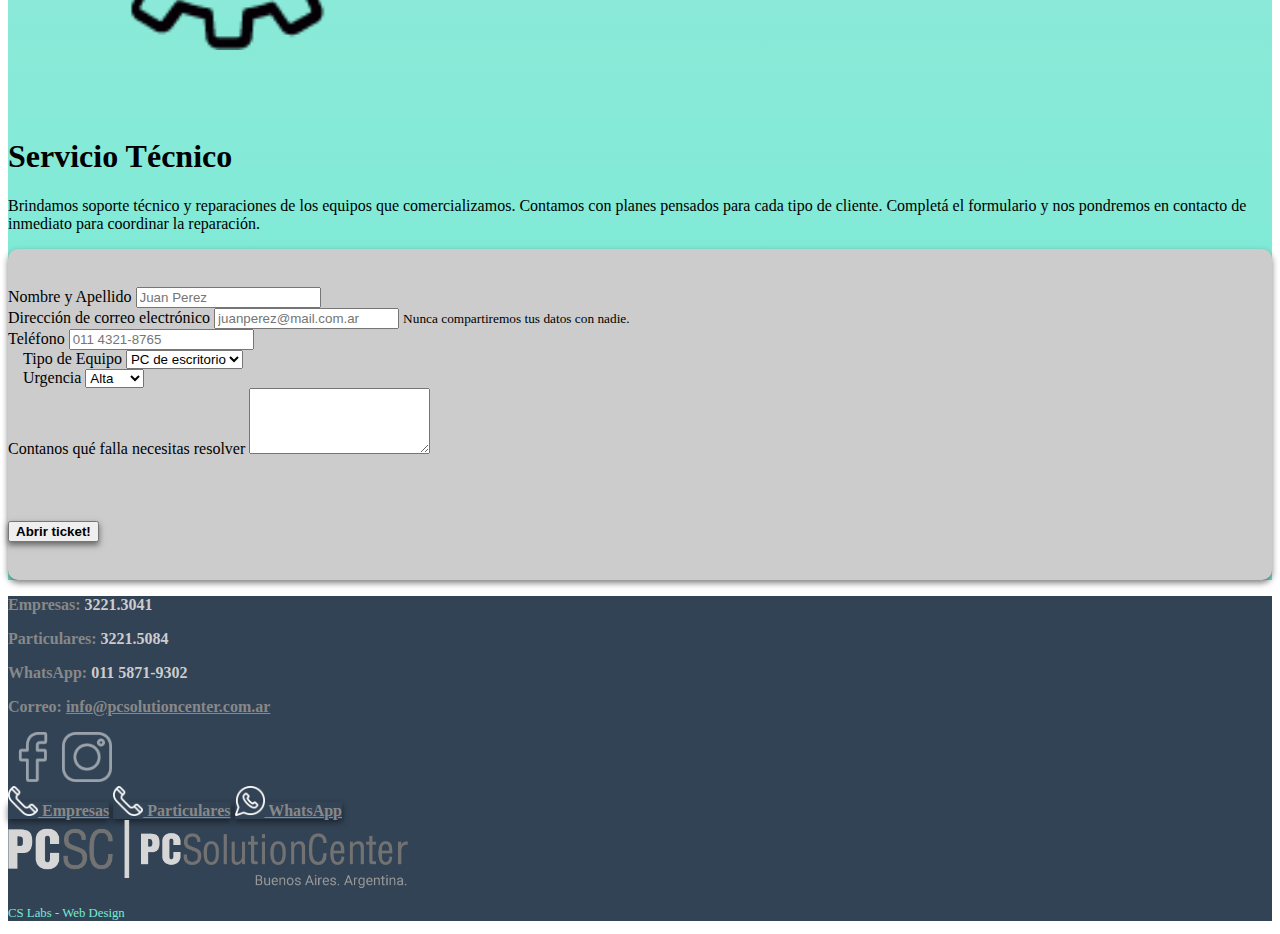
==== commit 2450f06d: "Add files via upload" ====
--- a/index.html
+++ b/index.html
@@ -14,8 +14,8 @@
         <script src="https://cdnjs.cloudflare.com/ajax/libs/popper.js/1.14.3/umd/popper.min.js" integrity="sha384-ZMP7rVo3mIykV+2+9J3UJ46jBk0WLaUAdn689aCwoqbBJiSnjAK/l8WvCWPIPm49" crossorigin="anonymous"></script>
         <script src="https://stackpath.bootstrapcdn.com/bootstrap/4.1.3/js/bootstrap.min.js" integrity="sha384-ChfqqxuZUCnJSK3+MXmPNIyE6ZbWh2IMqE241rYiqJxyMiZ6OW/JmZQ5stwEULTy" crossorigin="anonymous"></script>
     </head>
-    <body>
-        <nav class="navbar navbar-expand-lg navbar-light bg-light level-1">
+    <body data-spy="scroll" data-target=".navbar-collapse" data-offset="100">
+        <nav class="navbar fixed-top navbar-expand-lg navbar-light bg-light level-1">
             <a class="navbar-brand" href="#">
                 <img src="image/logos/pcsc-isotipo.png" alt="Logo PCSC" class="nav-link" height="50">
             </a>
@@ -24,8 +24,8 @@
             </button>
             <div class="collapse navbar-collapse" id="navbarNav">
                 <ul class="navbar-nav ml-auto">
-                    <li class="nav-item active">
-                        <a class="nav-link hover-effect" href="#">Inicio <span class="sr-only">(actual)</span></a>
+                    <li class="nav-item">
+                        <a class="nav-link hover-effect" href="#home">Inicio <span class="sr-only">(actual)</span></a>
                     </li>
                     <li class="nav-item">
                         <a class="nav-link hover-effect" href="#about">Trayectoria</a>
@@ -34,10 +34,10 @@
                         <a class="nav-link hover-effect" href="#pricing">Presupuestos</a>
                     </li>
                     <li class="nav-item">
+                        <a class="nav-link hover-effect" href="#store">Tienda</a>
+                    </li>
+                    <li class="nav-item">
                         <a class="nav-link hover-effect" href="#service">Servicio Técnico</a>
-                    </li>
-                    <li class="nav-item">
-                        <a class="nav-link hover-effect" href="#store">Tienda</a>
                     </li>
                     <li class="nav-item">
                         <a class="nav-link hover-effect" href="#contact">Contacto</a>
@@ -56,7 +56,7 @@
                 </ul>
             </div>
         </nav>
-        <header class="hero d-flex flex-row align-items-strech">
+        <header class="hero d-flex flex-row align-items-strech" id="home">
             <div class="absolute" id="blue-screen"></div>
             <div class="col col-md-6  col-lg-4 d-flex flex-column justify-content-center align-items-center" id="hero-message">
                 <h1 class="hero-title">
@@ -86,7 +86,7 @@
                     <div class="col-sm-4 d-flex flex-column justify-content-center align-items-center">
                         <img src="image/icons/file.png" alt="Presupuesto" class="article-image" width="100">
                         <h1>Presupuestos</h1>
-                        <p class="text-justified">
+                        <p class="article-description">
                             Tenemos la más amplia variedad de componentes y accesorios informáticos.
                             Configuramos equipos a la medida de tus necesidades. Completá el formulario
                             con tus datos y contanos qué productos buscas para cotizarte el mejor precio.
@@ -121,9 +121,9 @@
                         
                         <img src="image/icons/web-cart.png" alt="Tienda Virtual" class="article-image" width="100">
                         <h1>Tienda Virtual</h1>
-                        <p class="text-justified">
+                        <p class="article-description">
                             Nos procupamos por cubrir todas las necesidades del mercado, por eso también
-                            contamos con productos no relacionados directamente con la tecnolgía. Visitá
+                            contamos con productos no relacionados directamente con la tecnología. Visitá
                             nuestra tienda virtual y conocé todos los productos que comercializamos.
                         </p>
                         <div>
@@ -138,7 +138,7 @@
                     <div class="col-sm-4 d-flex flex-column justify-content-center align-items-center">
                         <img src="image/icons/tech-support.png" alt="Servicio Técnico" class="article-image" width="100">
                         <h1>Servicio Técnico</h1>
-                        <p clas="text-justified">
+                        <p class="article-description">
                             Brindamos soporte técnico y reparaciones de los equipos que comercializamos.
                             Contamos con planes pensados para cada tipo de cliente. Completá el formulario
                             y nos pondremos en contacto de inmediato para coordinar la reparación.
--- a/css/styles.css
+++ b/css/styles.css
@@ -43,6 +43,10 @@
 
 .absolute{
     position: absolute;
+}
+
+.text-justified{
+    text-align: justify;
 }
 
 #blue-screen{
@@ -214,4 +218,4 @@
     #php-response{
         background-position: top right;
     }
-}+}
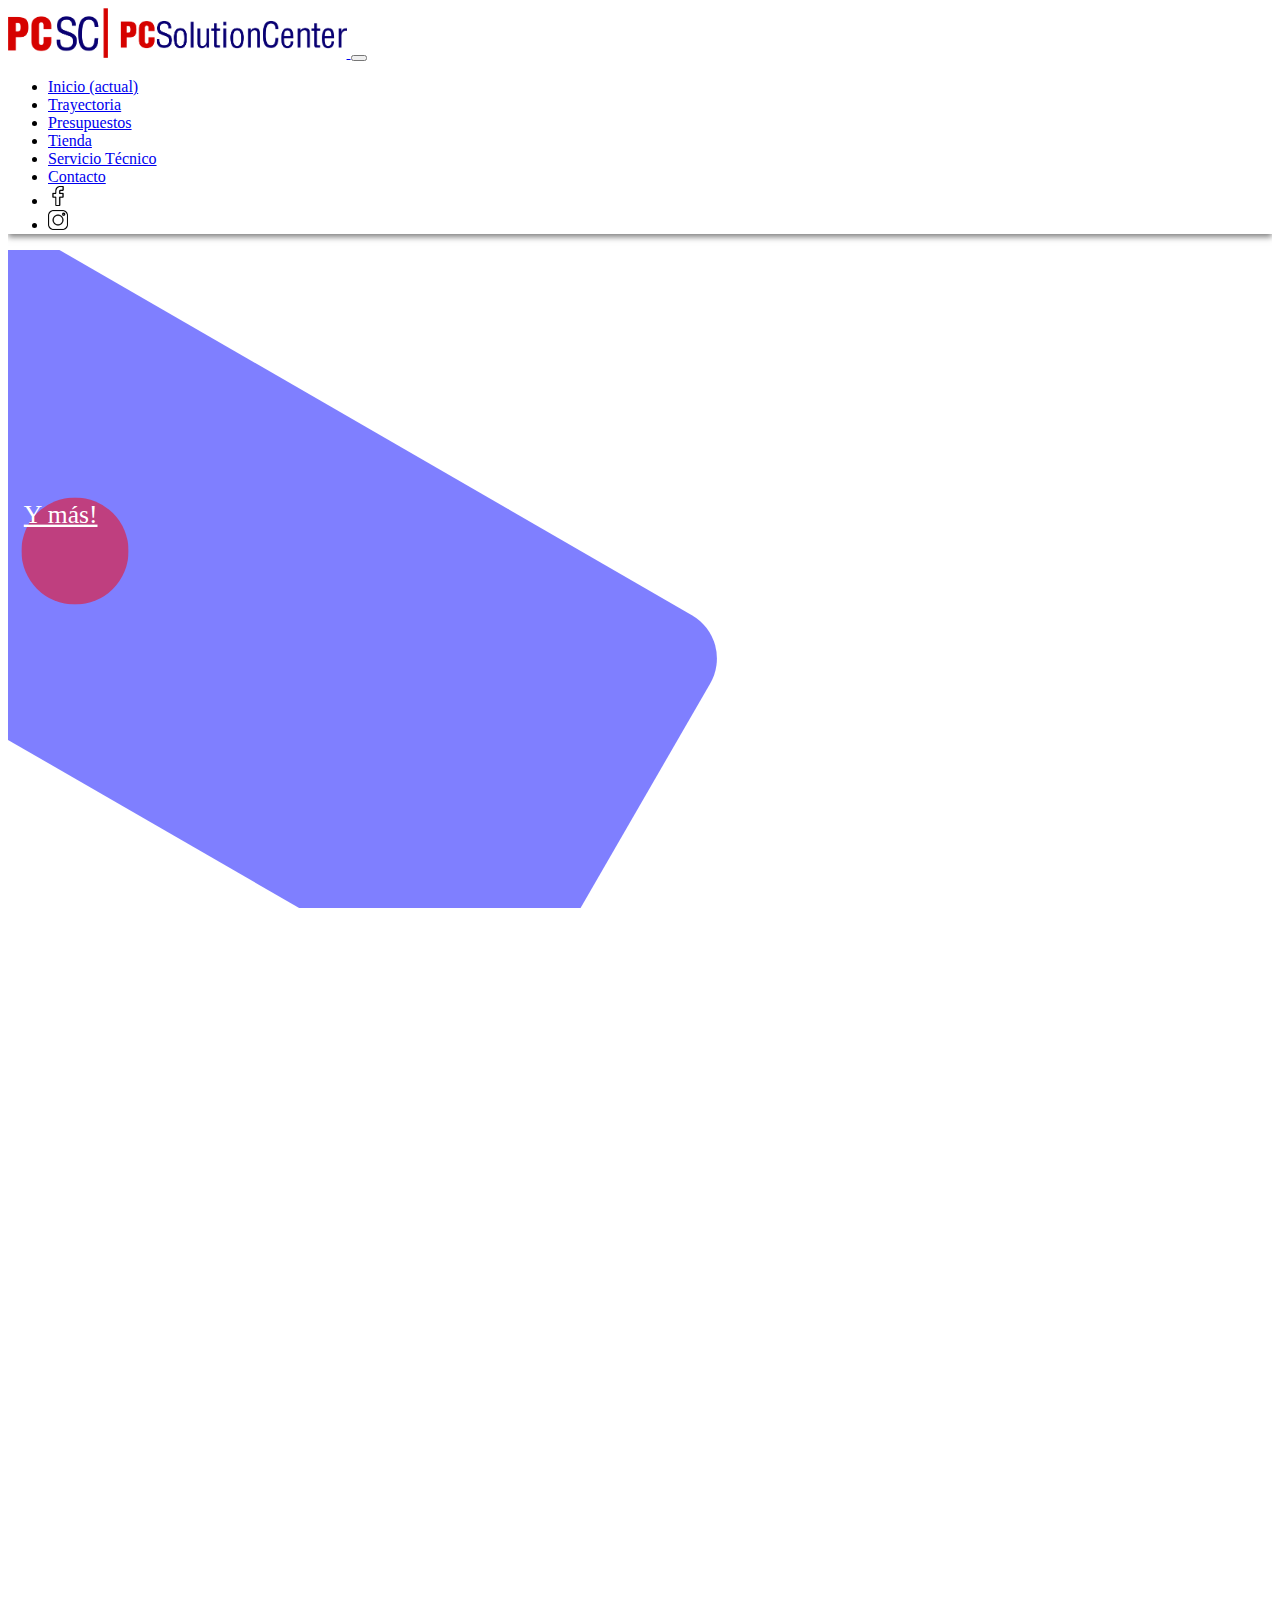
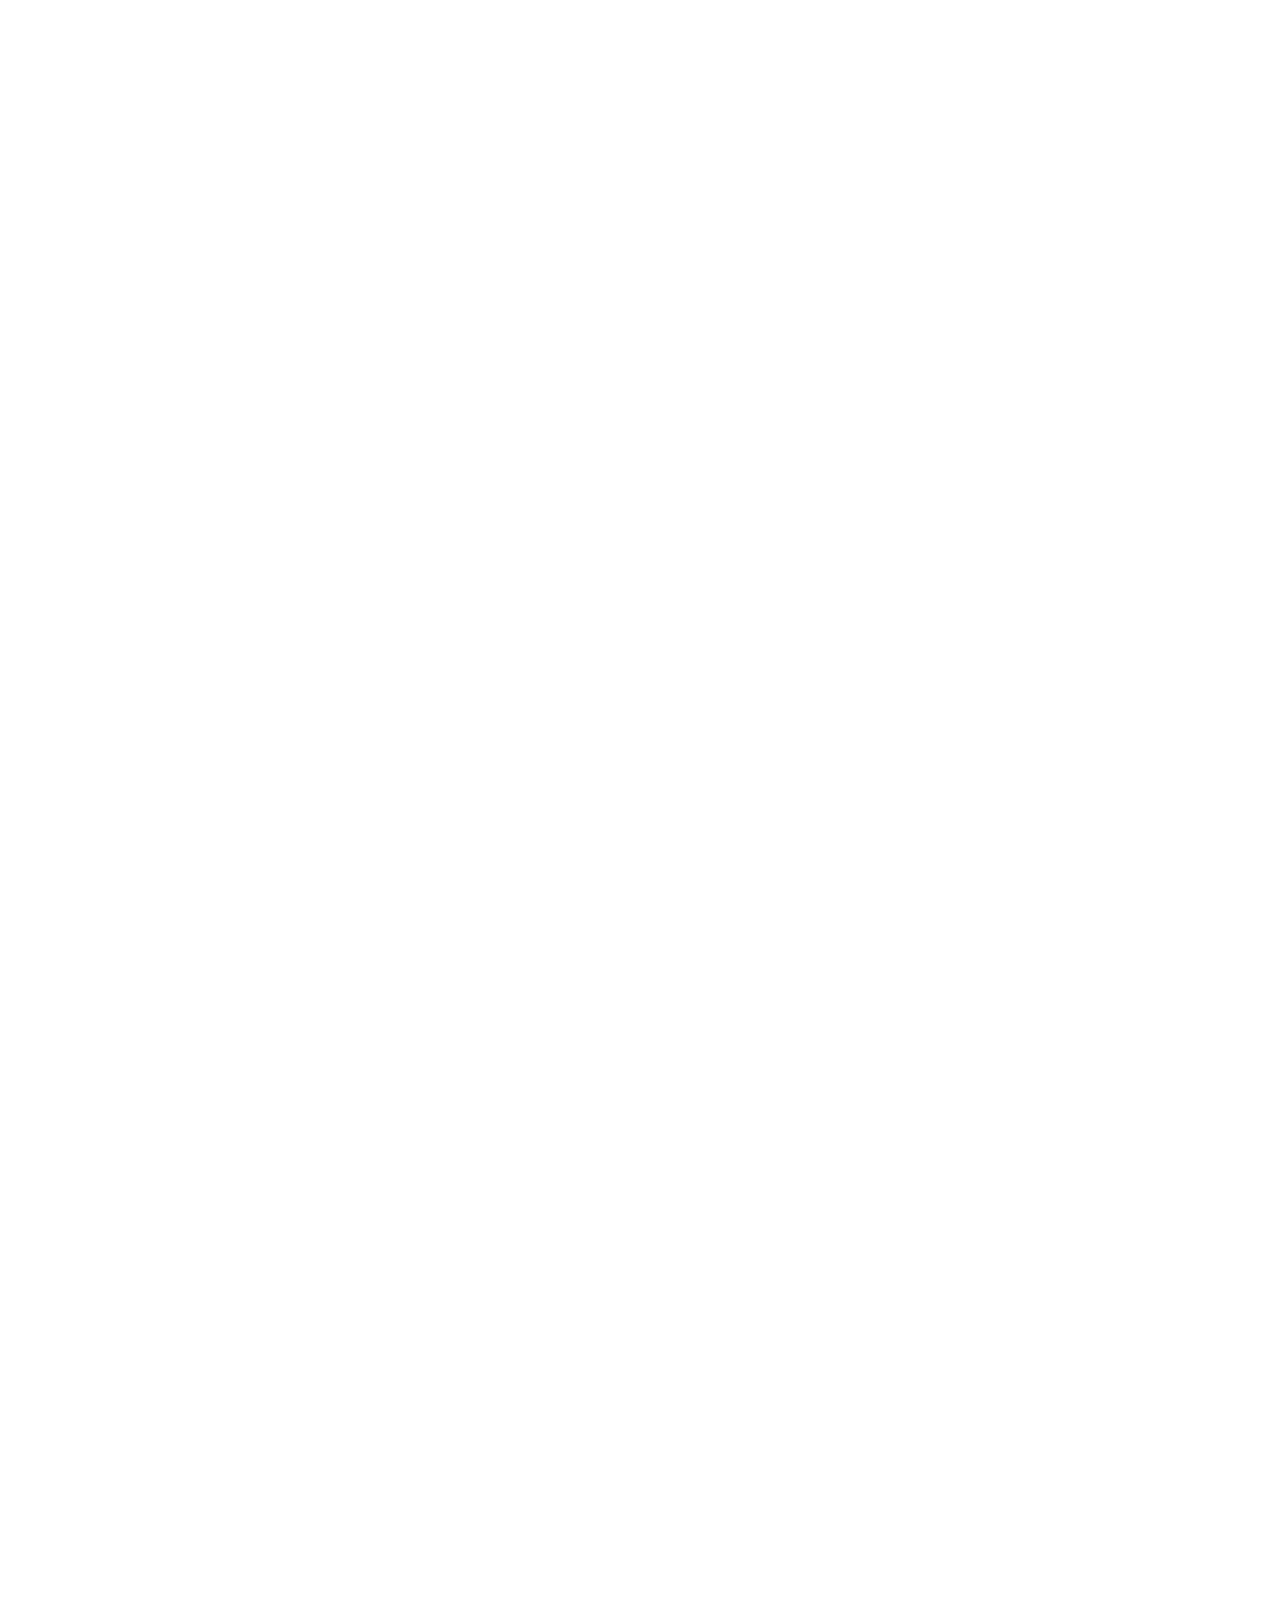
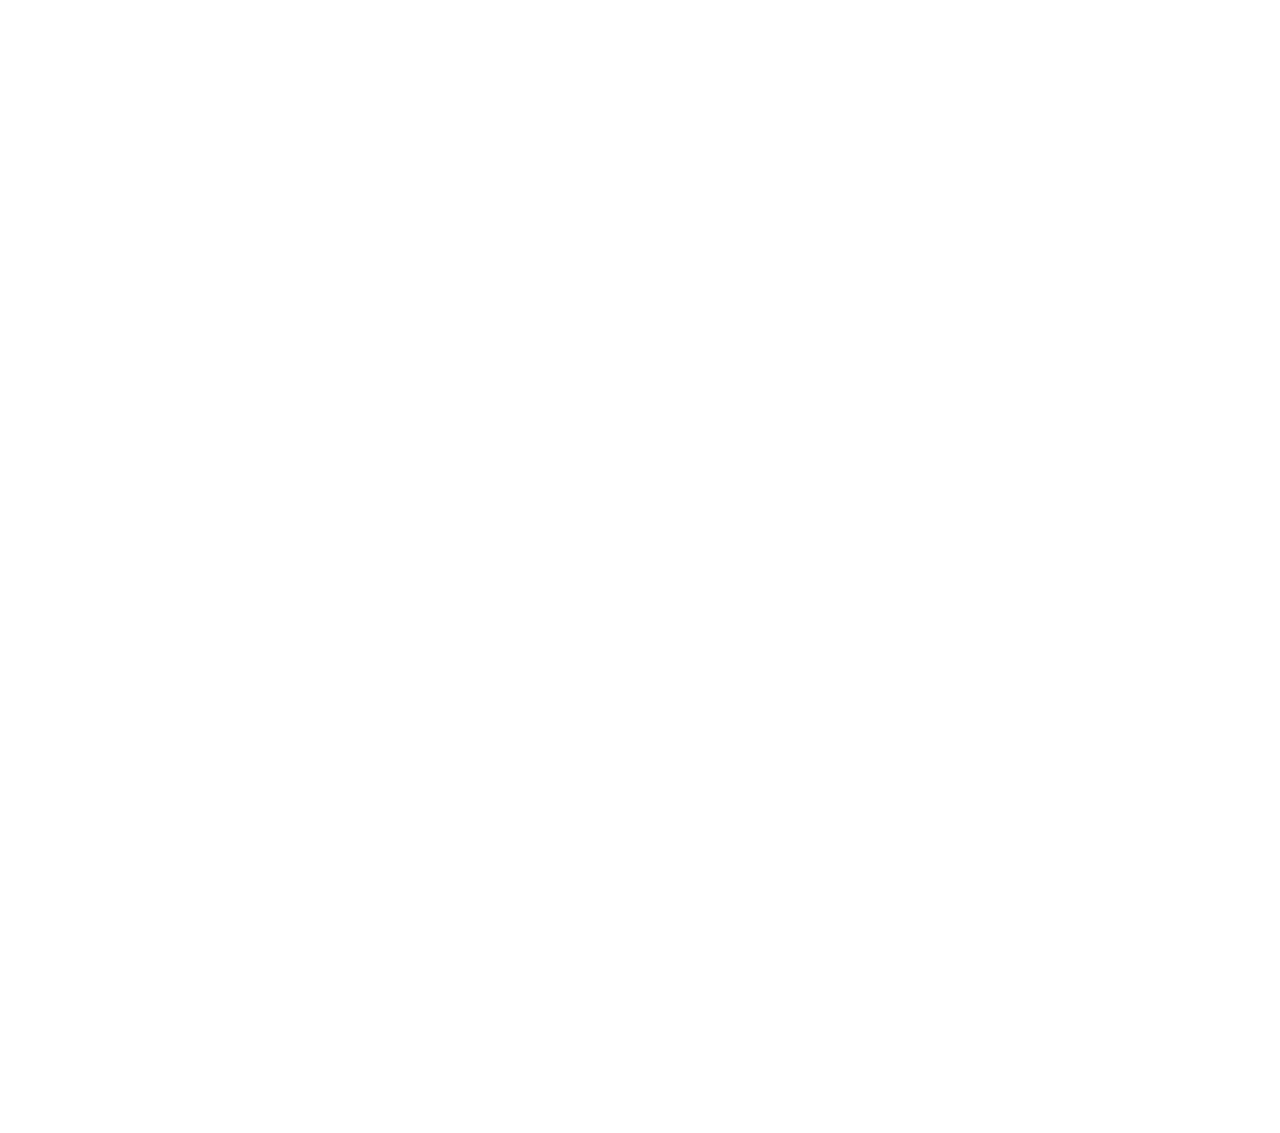
==== commit e1ea30a2: "Update index.html" ====
--- a/index.html
+++ b/index.html
@@ -25,30 +25,30 @@
             <div class="collapse navbar-collapse" id="navbarNav">
                 <ul class="navbar-nav ml-auto">
                     <li class="nav-item">
-                        <a class="nav-link hover-effect" href="#home">Inicio <span class="sr-only">(actual)</span></a>
-                    </li>
-                    <li class="nav-item">
-                        <a class="nav-link hover-effect" href="#about">Trayectoria</a>
-                    </li>
-                    <li class="nav-item">
-                        <a class="nav-link hover-effect" href="#pricing">Presupuestos</a>
-                    </li>
-                    <li class="nav-item">
-                        <a class="nav-link hover-effect" href="#store">Tienda</a>
-                    </li>
-                    <li class="nav-item">
-                        <a class="nav-link hover-effect" href="#service">Servicio Técnico</a>
-                    </li>
-                    <li class="nav-item">
-                        <a class="nav-link hover-effect" href="#contact">Contacto</a>
-                    </li>
-                    <li class="nav-item">
-                        <a class="nav-link hover-effect" href="https://www.facebook.com/pcsolutioncenter">
+                        <a class="nav-link hover-effect" href="#home" data-toggle="collapse">Inicio <span class="sr-only">(actual)</span></a>
+                    </li>
+                    <li class="nav-item">
+                        <a class="nav-link hover-effect" href="#about" data-toggle="collapse">Trayectoria</a>
+                    </li>
+                    <li class="nav-item">
+                        <a class="nav-link hover-effect" href="#pricing" data-toggle="collapse">Presupuestos</a>
+                    </li>
+                    <li class="nav-item">
+                        <a class="nav-link hover-effect" href="#store" data-toggle="collapse">Tienda</a>
+                    </li>
+                    <li class="nav-item">
+                        <a class="nav-link hover-effect" href="#service" data-toggle="collapse">Servicio Técnico</a>
+                    </li>
+                    <li class="nav-item">
+                        <a class="nav-link hover-effect" href="#contact" data-toggle="collapse">Contacto</a>
+                    </li>
+                    <li class="nav-item">
+                        <a class="nav-link hover-effect" href="https://www.facebook.com/pcsolutioncenter" data-toggle="collapse">
                             <img src="image/icons/facebook.png" alt="Facebook" height="20">
                         </a>
                     </li>
                     <li class="nav-item">
-                        <a class="nav-link hover-effect" href="https://www.instagram.com/pcsc_pcsolutioncenter/">
+                        <a class="nav-link hover-effect" href="https://www.instagram.com/pcsc_pcsolutioncenter/" data-toggle="collapse">
                             <img src="image/icons/instagram.png" alt="Instagram" height="20">
                         </a>
                     </li>
--- a/css/styles.css
+++ b/css/styles.css
@@ -1,13 +1,23 @@
+html, body, header{
+    position: relative;
+    height: 100%;
+    overflow-x: hidden;
+}
+
 .navbar{
-    position: absolute;
+    /*position: absolute;*/
     width: 100%;
     min-height: 6vh;
     z-index: 10;
     background-color: white;
 }
 
-.nav-item.active a{
-    font-weight: bold;
+.active{
+    font-weight: bold;
+}
+
+.active.hover-effect:before{
+    transform: scaleX(1);
 }
 
 .level-1{
@@ -50,7 +60,7 @@
 }
 
 #blue-screen{
-    top:-6%;
+    top:-10vh;
     left:0%;
     width: 50vh;
     height: 100vh;
@@ -97,8 +107,23 @@
 
 section#content{
     background: linear-gradient(180deg, #E4E4E4, #74EBD5);
-    min-height: 255vh;
-}
+    min-height: 265vh;
+}
+
+
+#home .navbar-nav ul li:nth-child(1) a{
+    font-weight: bold;
+    color: #000;
+}
+#about .navbar-nav ul li:nth-child(2) a{
+    font-weight: bold;
+    color: #000;
+}
+
+
+
+
+
 
 article>div{
     min-height: 62.5vh;
@@ -123,6 +148,10 @@
     margin: 5%;
 }
 
+.article-description{
+    text-align: justify;
+}
+
 .form-container{
     background-color: #CCC;
     border-radius: 10px;
@@ -148,6 +177,7 @@
 .autosized{
     flex: 0 auto;
 }
+
 
 .btn{
     font-weight: bold;
@@ -215,6 +245,14 @@
         width: 25%;
     }
 
+    .rounded-active{
+        transform: none;
+    }
+
+    .article-description{
+        text-align: center; 
+    }
+
     #php-response{
         background-position: top right;
     }
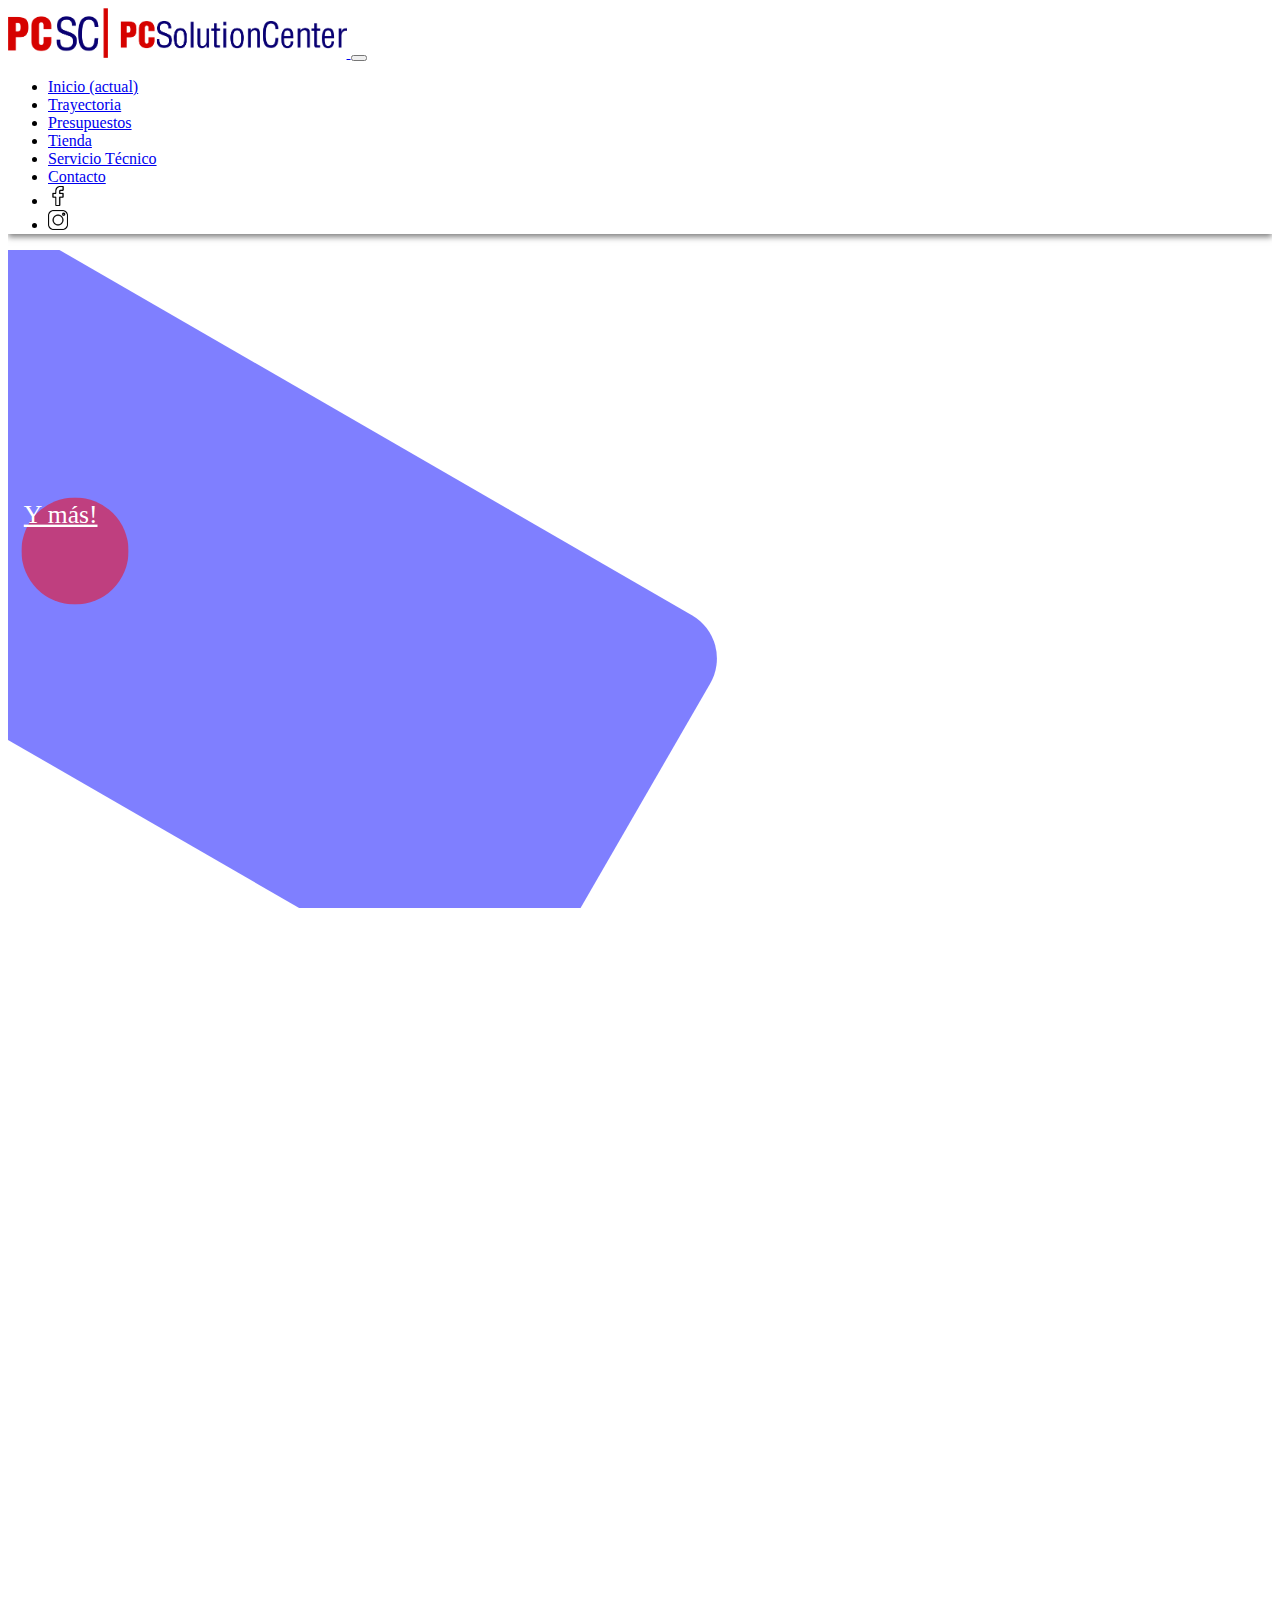
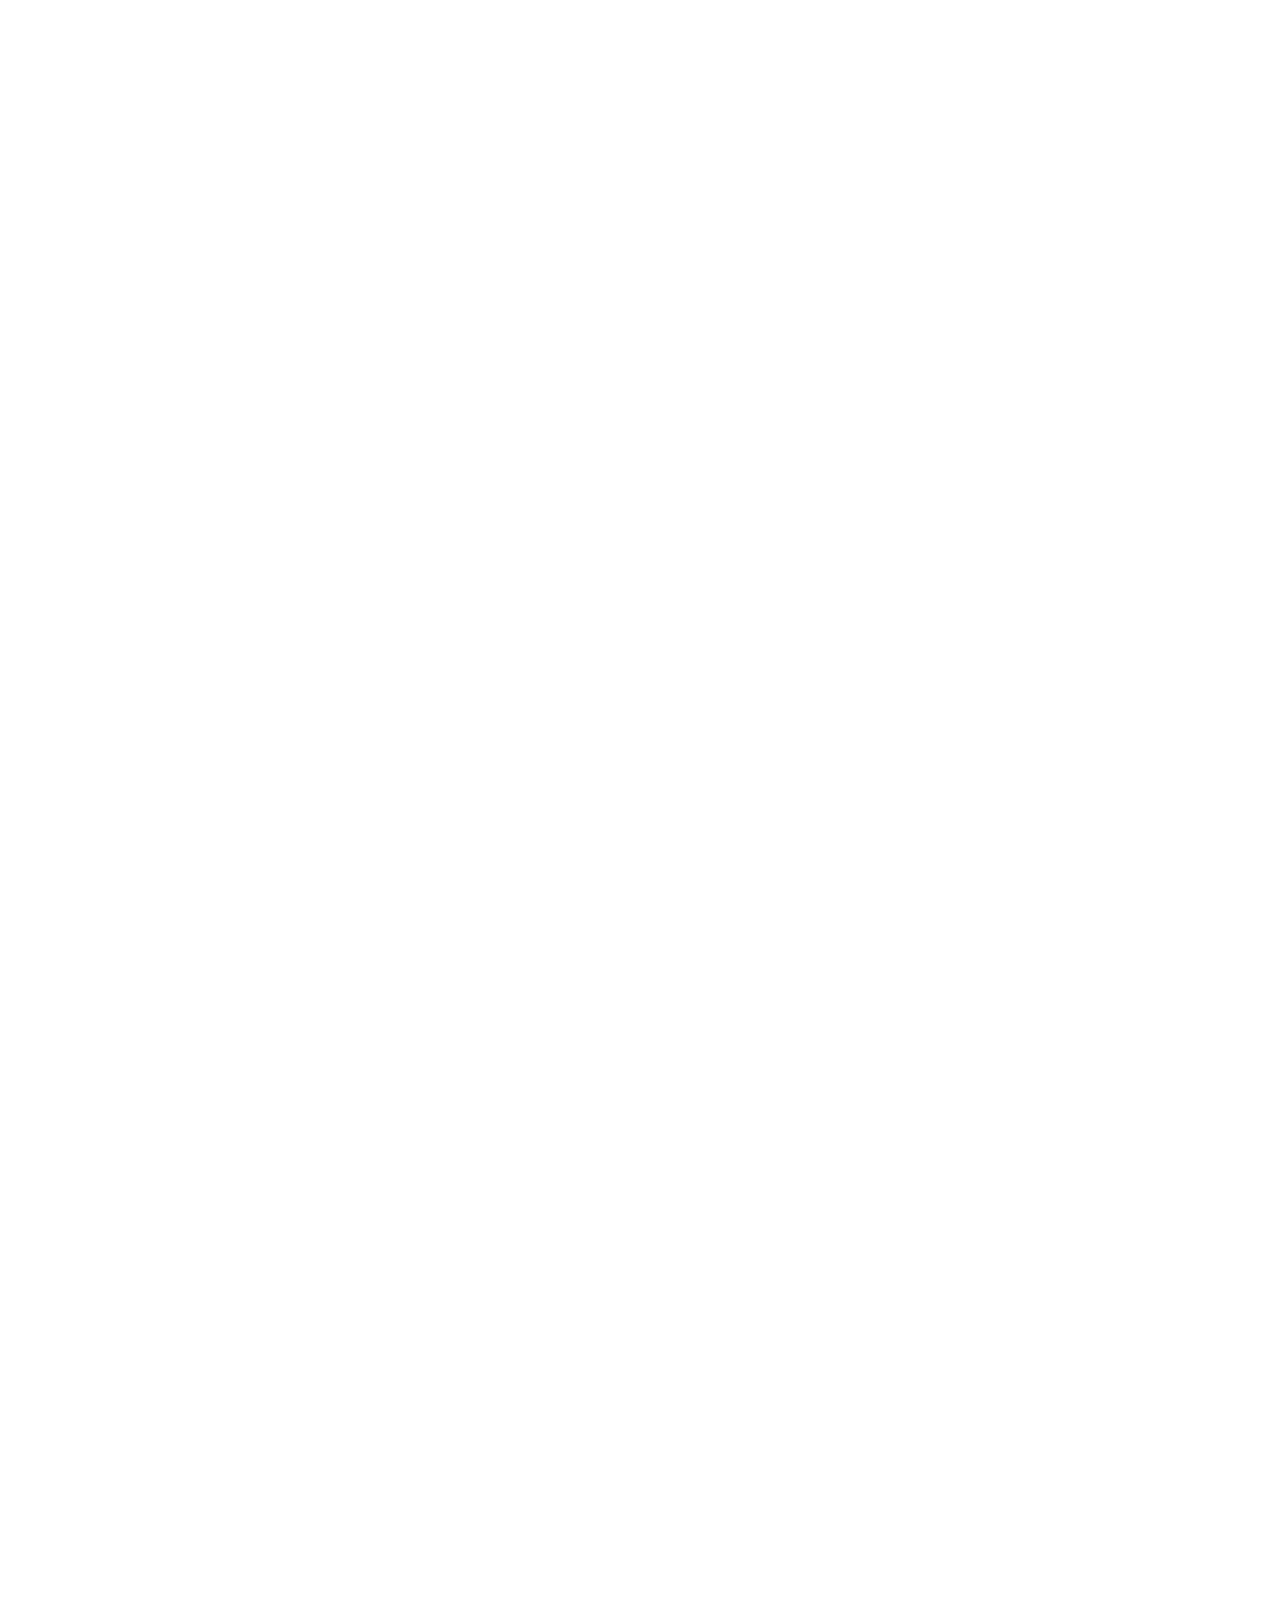
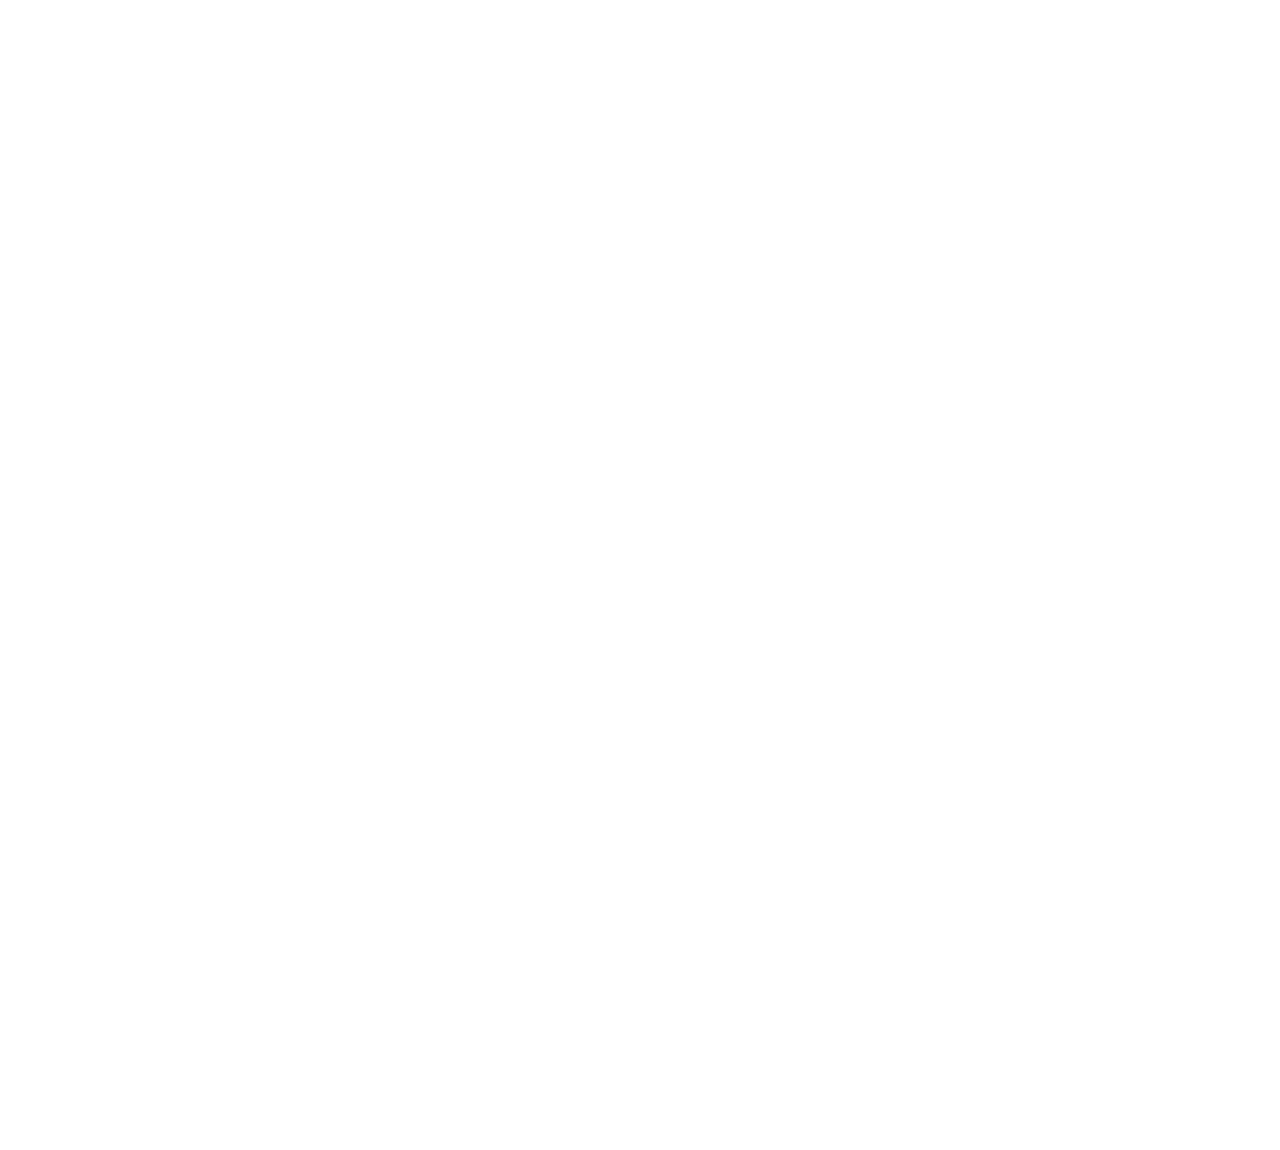
==== commit 2442ca89: "Update index.html" ====
--- a/index.html
+++ b/index.html
@@ -14,7 +14,7 @@
         <script src="https://cdnjs.cloudflare.com/ajax/libs/popper.js/1.14.3/umd/popper.min.js" integrity="sha384-ZMP7rVo3mIykV+2+9J3UJ46jBk0WLaUAdn689aCwoqbBJiSnjAK/l8WvCWPIPm49" crossorigin="anonymous"></script>
         <script src="https://stackpath.bootstrapcdn.com/bootstrap/4.1.3/js/bootstrap.min.js" integrity="sha384-ChfqqxuZUCnJSK3+MXmPNIyE6ZbWh2IMqE241rYiqJxyMiZ6OW/JmZQ5stwEULTy" crossorigin="anonymous"></script>
     </head>
-    <body data-spy="scroll" data-target=".navbar-collapse" data-offset="100">
+    <body data-spy="scroll" data-target=".navbar-collapse" data-offset="10">
         <nav class="navbar fixed-top navbar-expand-lg navbar-light bg-light level-1">
             <a class="navbar-brand" href="#">
                 <img src="image/logos/pcsc-isotipo.png" alt="Logo PCSC" class="nav-link" height="50">
@@ -24,31 +24,31 @@
             </button>
             <div class="collapse navbar-collapse" id="navbarNav">
                 <ul class="navbar-nav ml-auto">
-                    <li class="nav-item">
-                        <a class="nav-link hover-effect" href="#home" data-toggle="collapse">Inicio <span class="sr-only">(actual)</span></a>
-                    </li>
-                    <li class="nav-item">
-                        <a class="nav-link hover-effect" href="#about" data-toggle="collapse">Trayectoria</a>
-                    </li>
-                    <li class="nav-item">
-                        <a class="nav-link hover-effect" href="#pricing" data-toggle="collapse">Presupuestos</a>
-                    </li>
-                    <li class="nav-item">
-                        <a class="nav-link hover-effect" href="#store" data-toggle="collapse">Tienda</a>
-                    </li>
-                    <li class="nav-item">
-                        <a class="nav-link hover-effect" href="#service" data-toggle="collapse">Servicio Técnico</a>
-                    </li>
-                    <li class="nav-item">
-                        <a class="nav-link hover-effect" href="#contact" data-toggle="collapse">Contacto</a>
-                    </li>
-                    <li class="nav-item">
-                        <a class="nav-link hover-effect" href="https://www.facebook.com/pcsolutioncenter" data-toggle="collapse">
+                    <li class="nav-item" data-toggle="collapse" data-target="#navbarNav">
+                        <a class="nav-link hover-effect" href="#home-anchor">Inicio <span class="sr-only">(actual)</span></a>
+                    </li>
+                    <li class="nav-item" data-toggle="collapse" data-target="#navbarNav">
+                        <a class="nav-link hover-effect" href="#about-anchor">Trayectoria</a>
+                    </li>
+                    <li class="nav-item" data-toggle="collapse" data-target="#navbarNav">
+                        <a class="nav-link hover-effect" href="#pricing-anchor">Presupuestos</a>
+                    </li>
+                    <li class="nav-item" data-toggle="collapse" data-target="#navbarNav">
+                        <a class="nav-link hover-effect" href="#store-anchor">Tienda</a>
+                    </li>
+                    <li class="nav-item" data-toggle="collapse" data-target="#navbarNav">
+                        <a class="nav-link hover-effect" href="#service-anchor">Servicio Técnico</a>
+                    </li>
+                    <li class="nav-item" data-toggle="collapse" data-target="#navbarNav">
+                        <a class="nav-link hover-effect" href="#contact-anchor">Contacto</a>
+                    </li>
+                    <li class="nav-item" data-toggle="collapse" data-target="#navbarNav">
+                        <a class="nav-link hover-effect" href="https://www.facebook.com/pcsolutioncenter">
                             <img src="image/icons/facebook.png" alt="Facebook" height="20">
                         </a>
                     </li>
-                    <li class="nav-item">
-                        <a class="nav-link hover-effect" href="https://www.instagram.com/pcsc_pcsolutioncenter/" data-toggle="collapse">
+                    <li class="nav-item" data-toggle="collapse" data-target="#navbarNav">
+                        <a class="nav-link hover-effect" href="https://www.instagram.com/pcsc_pcsolutioncenter/">
                             <img src="image/icons/instagram.png" alt="Instagram" height="20">
                         </a>
                     </li>
@@ -56,6 +56,7 @@
                 </ul>
             </div>
         </nav>
+        <div class="anchor"><a id="home-anchor">&nbsp;</a></div>
         <header class="hero d-flex flex-row align-items-strech" id="home">
             <div class="absolute" id="blue-screen"></div>
             <div class="col col-md-6  col-lg-4 d-flex flex-column justify-content-center align-items-center" id="hero-message">
@@ -63,11 +64,12 @@
                     Proveemos<br>Tecnología
                 </h1>
                 <div class="d-flex justify-content-center align-items-center rounded-active">
-                    <a href="#store" class="d-inline-block">Y más!</a>
+                    <a href="#store-anchor" class="d-inline-block">Y más!</a>
                 </div>
             </div>
         </header>
         <section class="container-flex" id="content">
+            <div class="anchor"><a id="about-anchor">&nbsp;</a></div>
             <article class="container flex-row" id="about">
                 <div class="row">
                     <div class="col-sm-6 d-flex flex-column justify-content-center align-items-center">
@@ -81,6 +83,7 @@
                     </div>
                 </div>    
             </article>
+            <div class="anchor"><a id="pricing-anchor">&nbsp;</a></div>
             <article class="container flex-row" id="pricing">
                 <div class="row">
                     <div class="col-sm-4 d-flex flex-column justify-content-center align-items-center">
@@ -112,6 +115,7 @@
                     </form>
                 </div>
             </article>
+            <div class="anchor"><a id="store-anchor">&nbsp;</a></div>
             <article class="container flex-row" id="store">
                 <div class="row">
                     <div class="col-sm-6 d-flex flex-column justify-content-center align-items-center">
@@ -133,6 +137,7 @@
                     </div>
                 </div>    
             </article>
+            <div class="anchor"><a id="service-anchor">&nbsp;</a></div>
             <article class="container flex-row" id="service">
                 <div class="row">
                     <div class="col-sm-4 d-flex flex-column justify-content-center align-items-center">
@@ -190,6 +195,7 @@
                 </div>    
             </article>
         </section>
+        <div class="anchor"><a id="contact-anchor">&nbsp;</a></div>
         <footer class="flex-container" id="contact">
             <div class="row">
                 <div class="d-none d-sm-flex justify-content-center align-items-center p-3">
@@ -210,7 +216,7 @@
                     <a href="https://wa.me/5401158719302" class="level-1 btn btn-success p-2 m-3"><img src="image/icons/whatsapp-white.png" alt="WhatsApp Chat" height="30"> WhatsApp</a>
                 </div>
                 <div class="d-flex flex-row justify-content-center align-items-center p-3">
-                    <img src="image/logos/pcsc-logo-gray.png" alt="Logo PCSC" width="400">
+                    <img src="image/logos/pcsc-logo-gray.png" alt="Logo PCSC" width="500" id="footer-logo">
                 </div>
             </div>
             <div class="d-flex flex-row justify-content-center align-items-center p-2">
--- a/css/styles.css
+++ b/css/styles.css
@@ -5,11 +5,14 @@
 }
 
 .navbar{
-    /*position: absolute;*/
     width: 100%;
     min-height: 6vh;
     z-index: 10;
     background-color: white;
+}
+
+.navbar-brand{
+
 }
 
 .active{
@@ -42,6 +45,16 @@
 
 .hover-effect:hover:before {
     transform:  scaleX(1);
+}
+
+.anchor{
+    position: relative;
+}
+
+.anchor a{
+    position: absolute;
+    left: 0;
+    top: -12vh;
 }
 
 .hero{
@@ -233,6 +246,14 @@
 }
 
 @media only screen and (max-width: 575.98px){
+    .navbar{
+        padding: 0.5rem 1rem 0.5rem 0.5rem;
+    }
+    .navbar-brand{
+        margin-right: 0;
+        margin-left: 0;
+    }
+
     #about, #pricing, #store{
         margin-bottom: 10vh;
     }
@@ -256,4 +277,8 @@
     #php-response{
         background-position: top right;
     }
-}
+
+    #footer-logo{
+        width: 328px;
+    }
+}
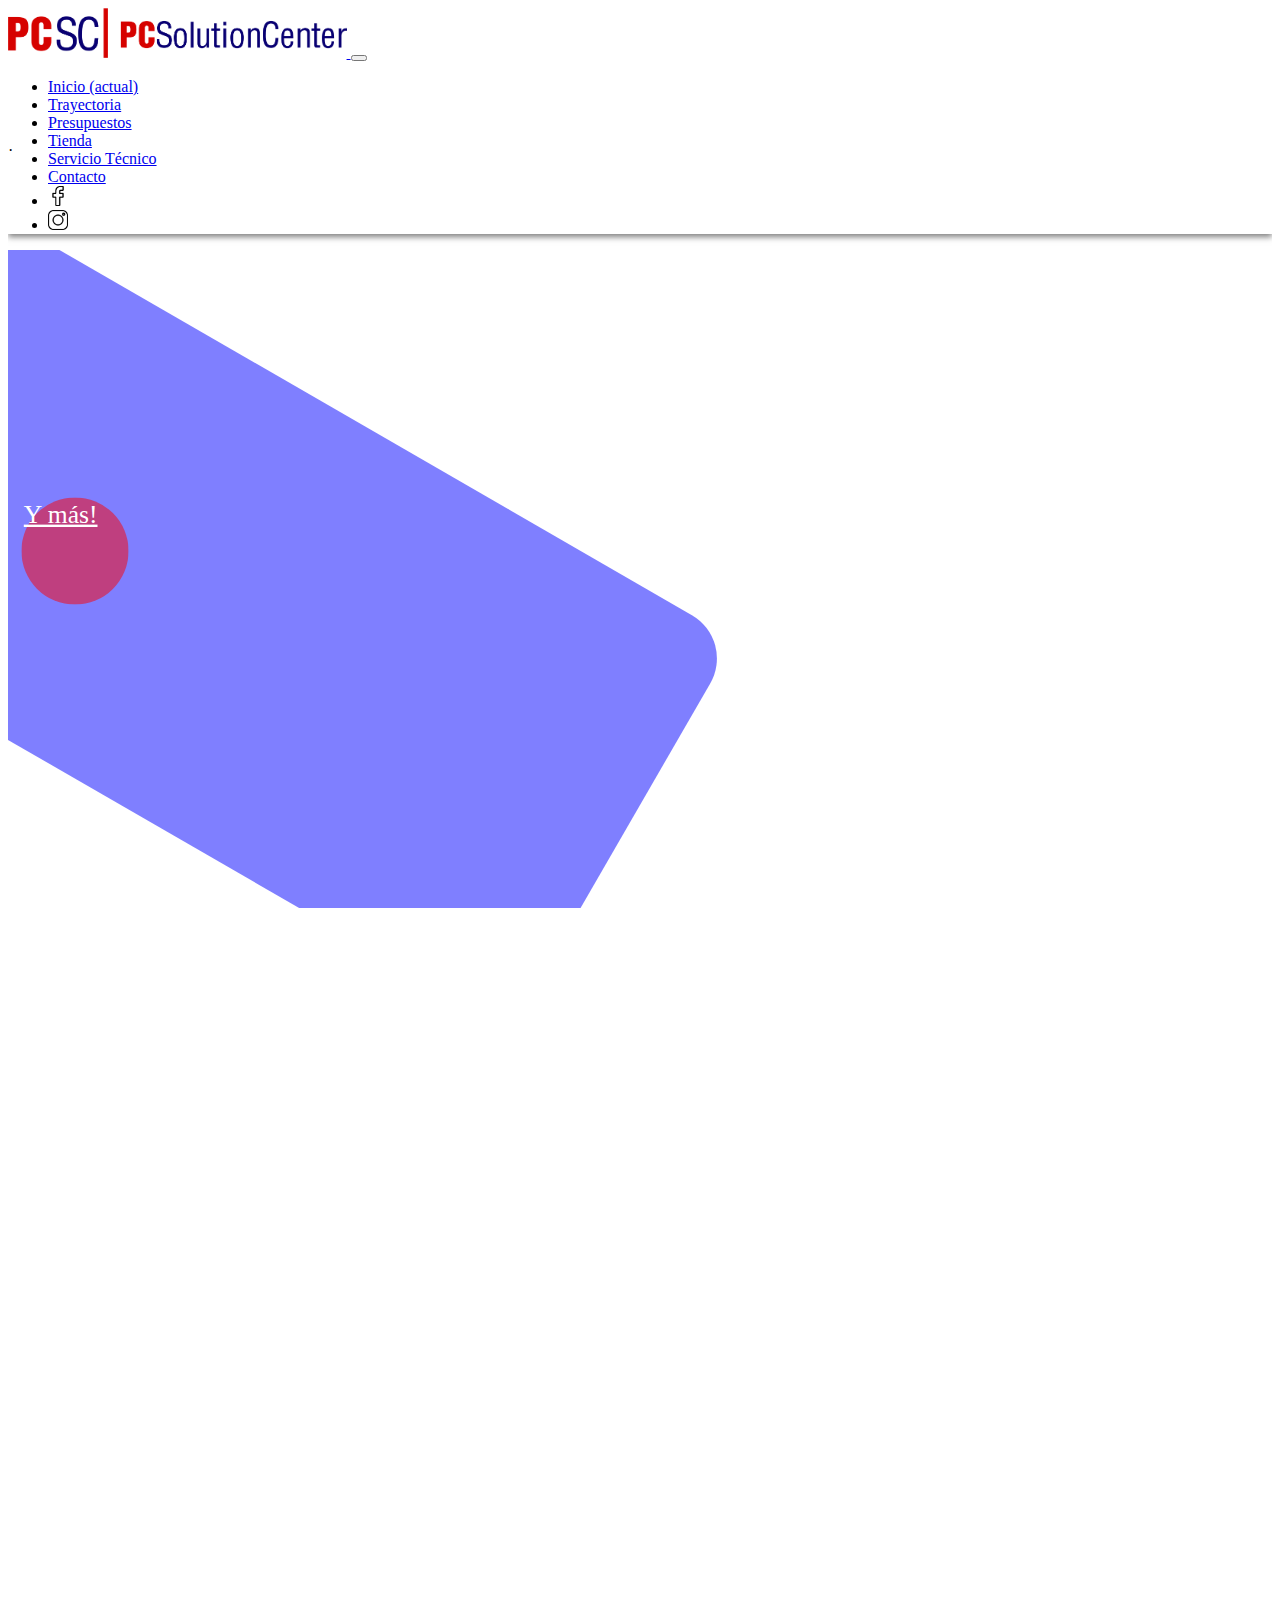
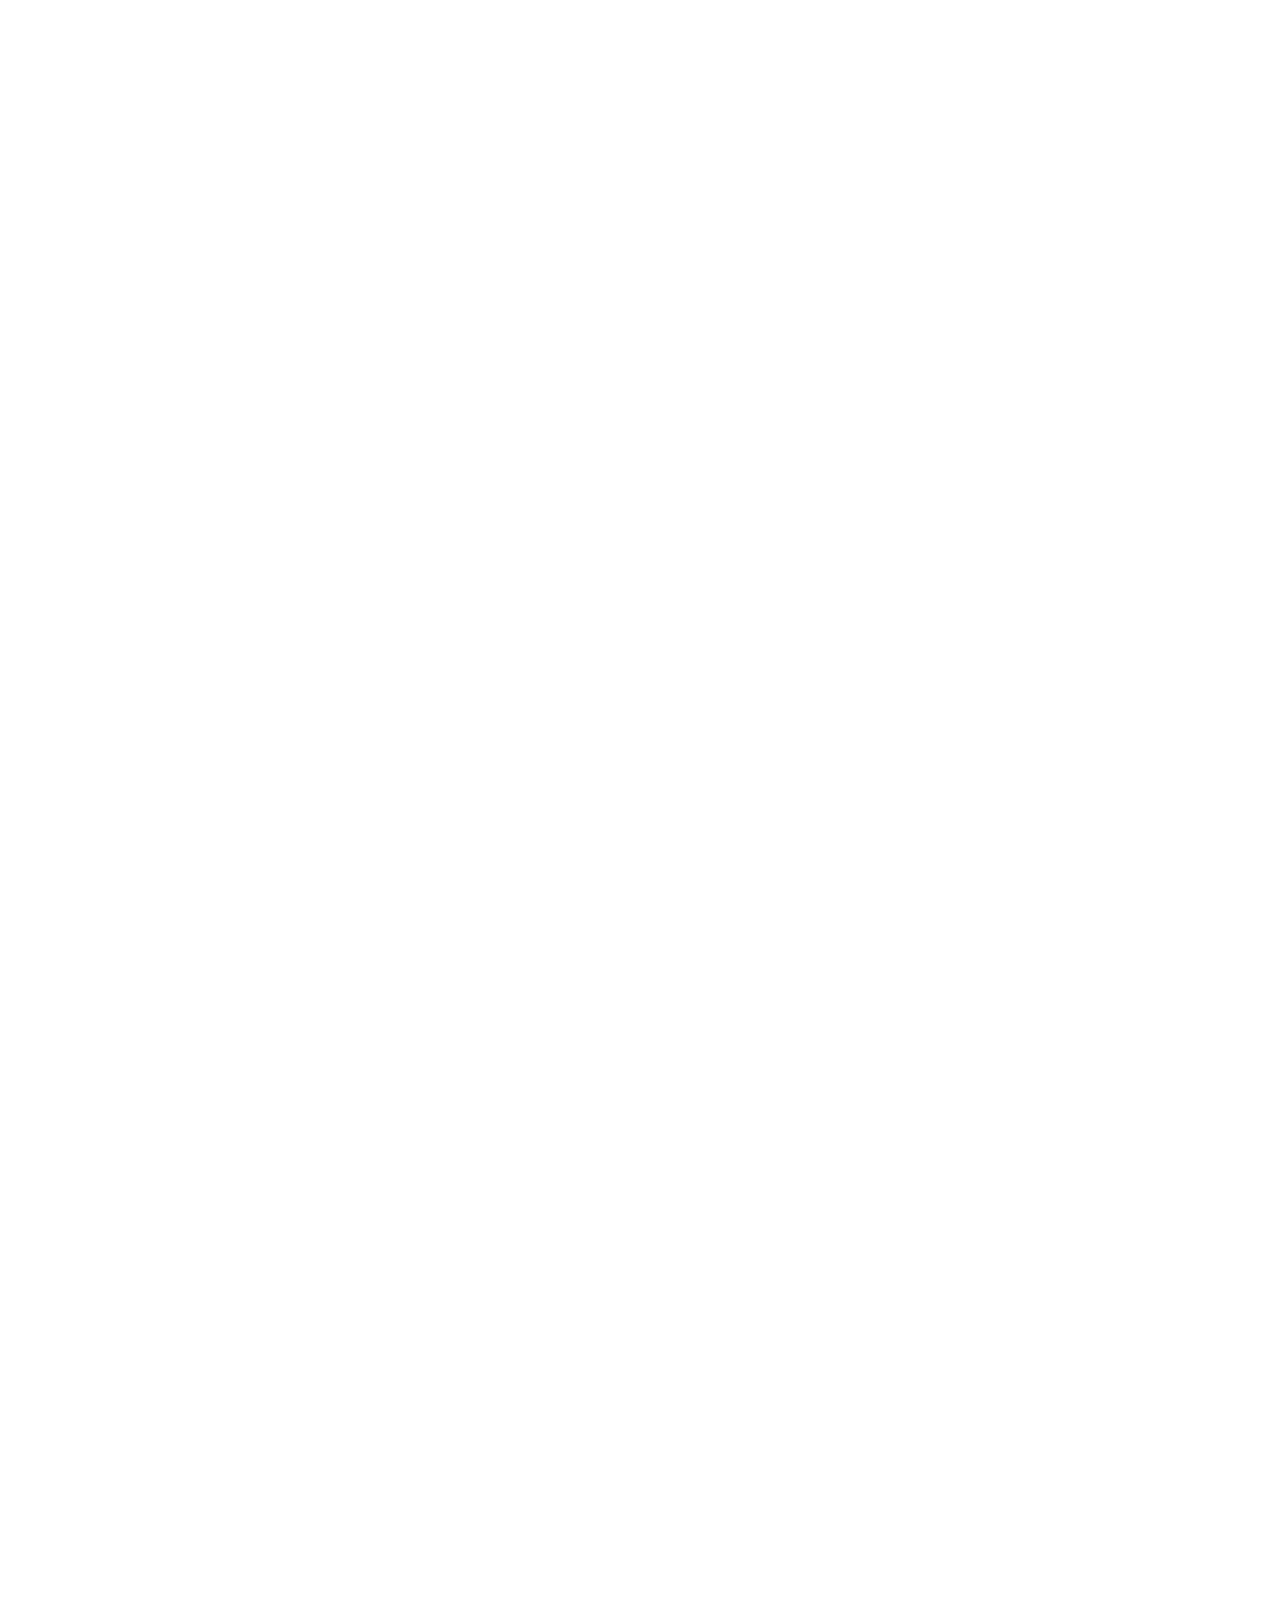
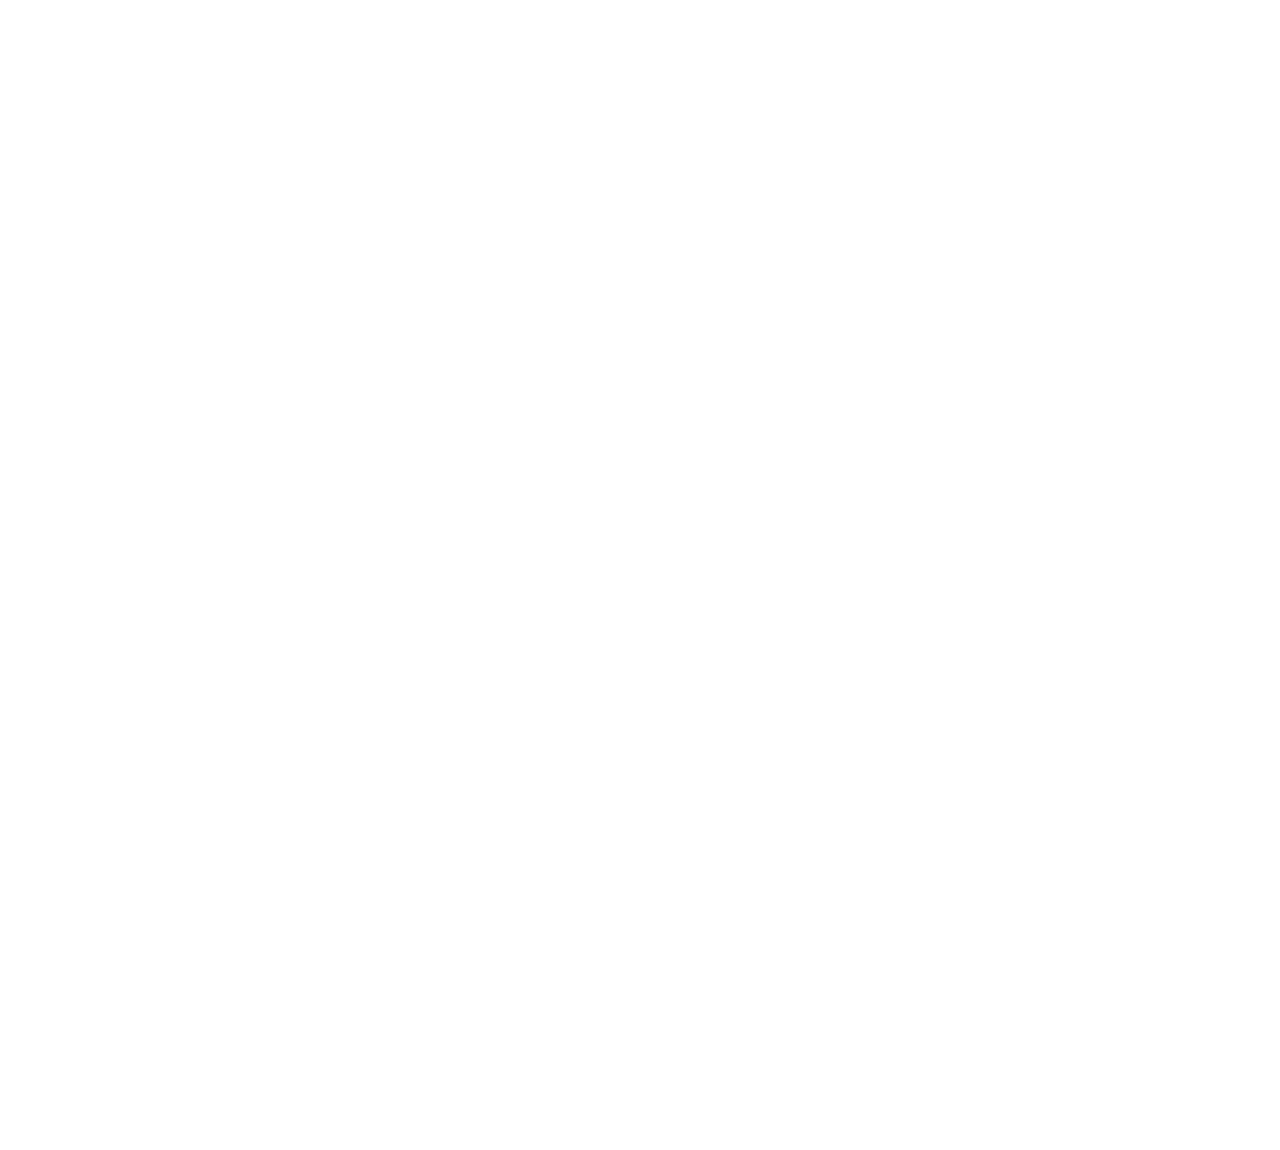
==== commit 39da5f30: "Update index.html" ====
--- a/index.html
+++ b/index.html
@@ -14,7 +14,7 @@
         <script src="https://cdnjs.cloudflare.com/ajax/libs/popper.js/1.14.3/umd/popper.min.js" integrity="sha384-ZMP7rVo3mIykV+2+9J3UJ46jBk0WLaUAdn689aCwoqbBJiSnjAK/l8WvCWPIPm49" crossorigin="anonymous"></script>
         <script src="https://stackpath.bootstrapcdn.com/bootstrap/4.1.3/js/bootstrap.min.js" integrity="sha384-ChfqqxuZUCnJSK3+MXmPNIyE6ZbWh2IMqE241rYiqJxyMiZ6OW/JmZQ5stwEULTy" crossorigin="anonymous"></script>
     </head>
-    <body data-spy="scroll" data-target=".navbar-collapse" data-offset="10">
+    <body data-spy="scroll" data-target="#navbarNav" data-offset="100">
         <nav class="navbar fixed-top navbar-expand-lg navbar-light bg-light level-1">
             <a class="navbar-brand" href="#">
                 <img src="image/logos/pcsc-isotipo.png" alt="Logo PCSC" class="nav-link" height="50">
@@ -56,7 +56,7 @@
                 </ul>
             </div>
         </nav>
-        <div class="anchor"><a id="home-anchor">&nbsp;</a></div>
+        <div class="anchor"><a id="home-anchor">·</a></div>
         <header class="hero d-flex flex-row align-items-strech" id="home">
             <div class="absolute" id="blue-screen"></div>
             <div class="col col-md-6  col-lg-4 d-flex flex-column justify-content-center align-items-center" id="hero-message">
@@ -69,7 +69,7 @@
             </div>
         </header>
         <section class="container-flex" id="content">
-            <div class="anchor"><a id="about-anchor">&nbsp;</a></div>
+            <div class="anchor"><a id="about-anchor">·</a></div>
             <article class="container flex-row" id="about">
                 <div class="row">
                     <div class="col-sm-6 d-flex flex-column justify-content-center align-items-center">
@@ -83,7 +83,7 @@
                     </div>
                 </div>    
             </article>
-            <div class="anchor"><a id="pricing-anchor">&nbsp;</a></div>
+            <div class="anchor"><a id="pricing-anchor">·</a></div>
             <article class="container flex-row" id="pricing">
                 <div class="row">
                     <div class="col-sm-4 d-flex flex-column justify-content-center align-items-center">
@@ -115,7 +115,7 @@
                     </form>
                 </div>
             </article>
-            <div class="anchor"><a id="store-anchor">&nbsp;</a></div>
+            <div class="anchor"><a id="store-anchor">·</a></div>
             <article class="container flex-row" id="store">
                 <div class="row">
                     <div class="col-sm-6 d-flex flex-column justify-content-center align-items-center">
@@ -137,7 +137,7 @@
                     </div>
                 </div>    
             </article>
-            <div class="anchor"><a id="service-anchor">&nbsp;</a></div>
+            <div class="anchor"><a id="service-anchor">·</a></div>
             <article class="container flex-row" id="service">
                 <div class="row">
                     <div class="col-sm-4 d-flex flex-column justify-content-center align-items-center">
@@ -195,7 +195,7 @@
                 </div>    
             </article>
         </section>
-        <div class="anchor"><a id="contact-anchor">&nbsp;</a></div>
+        <div class="anchor"><a id="contact-anchor">·</a></div>
         <footer class="flex-container" id="contact">
             <div class="row">
                 <div class="d-none d-sm-flex justify-content-center align-items-center p-3">
